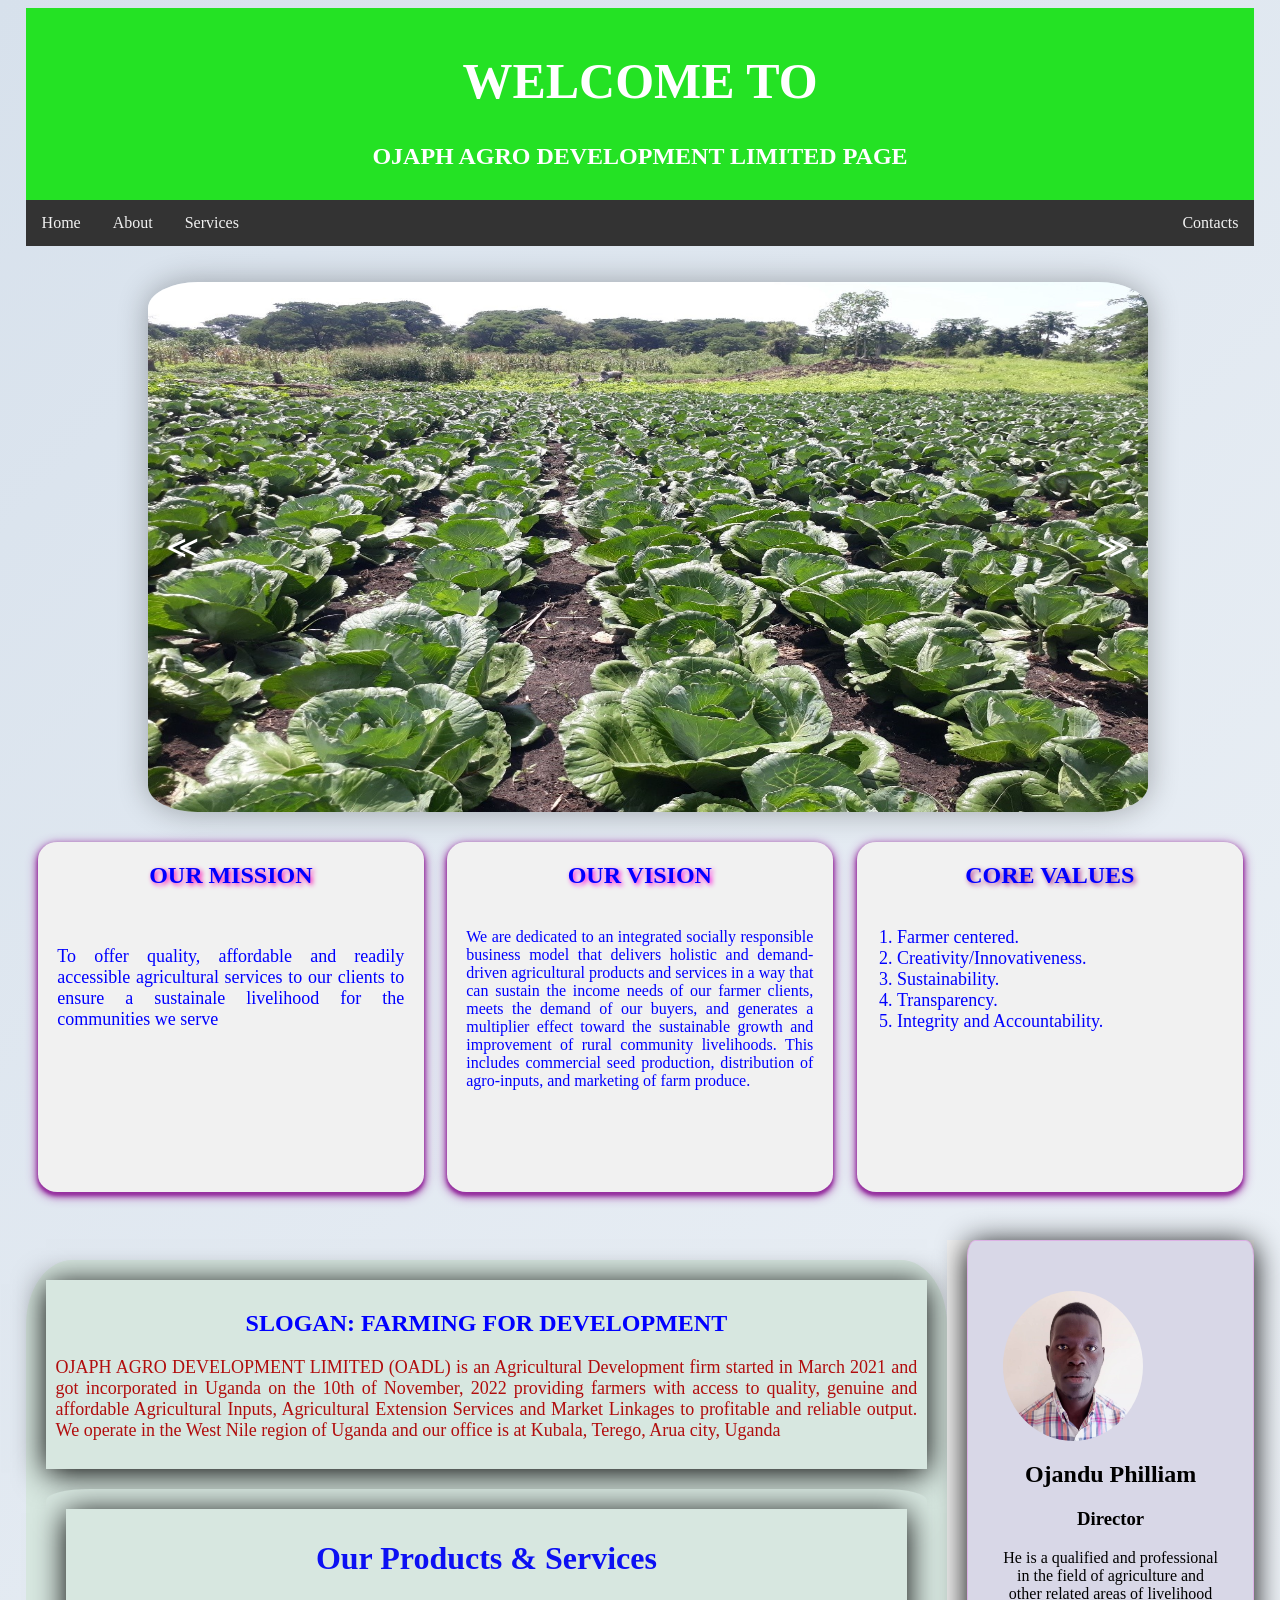
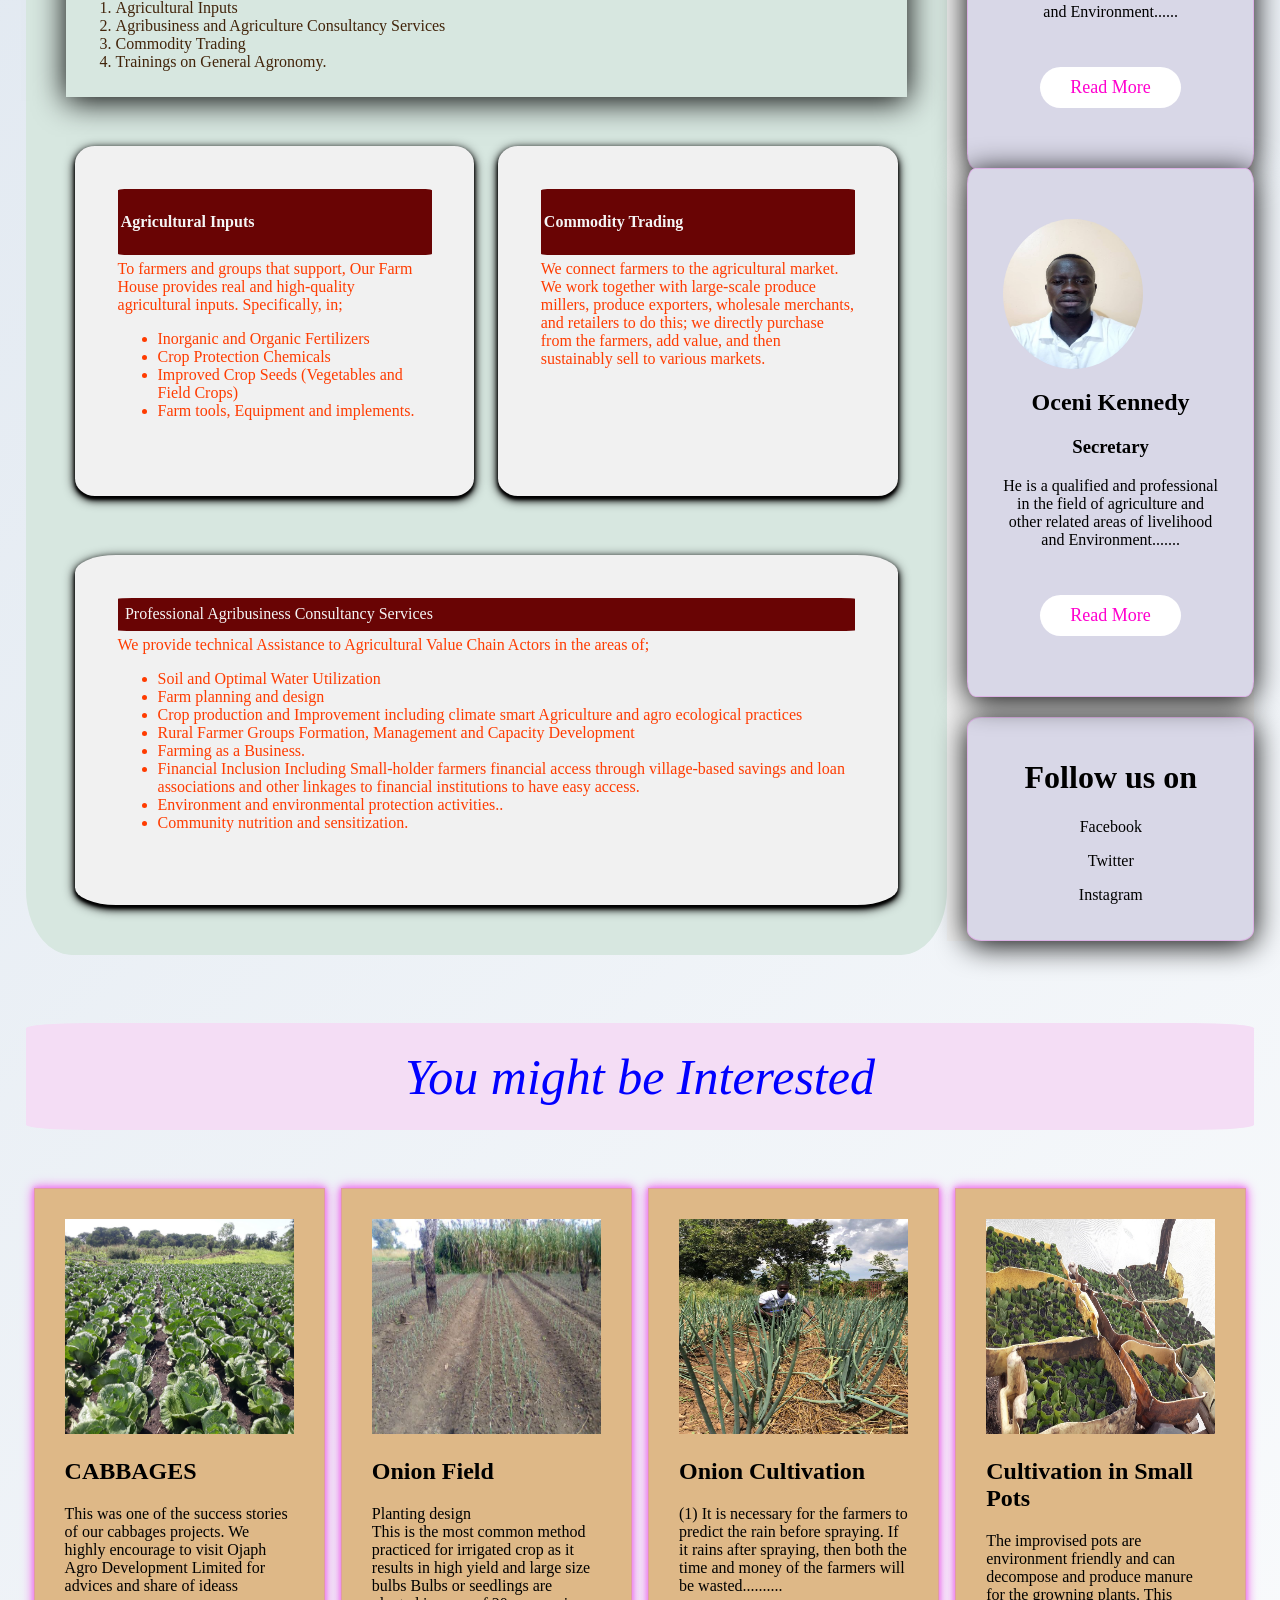
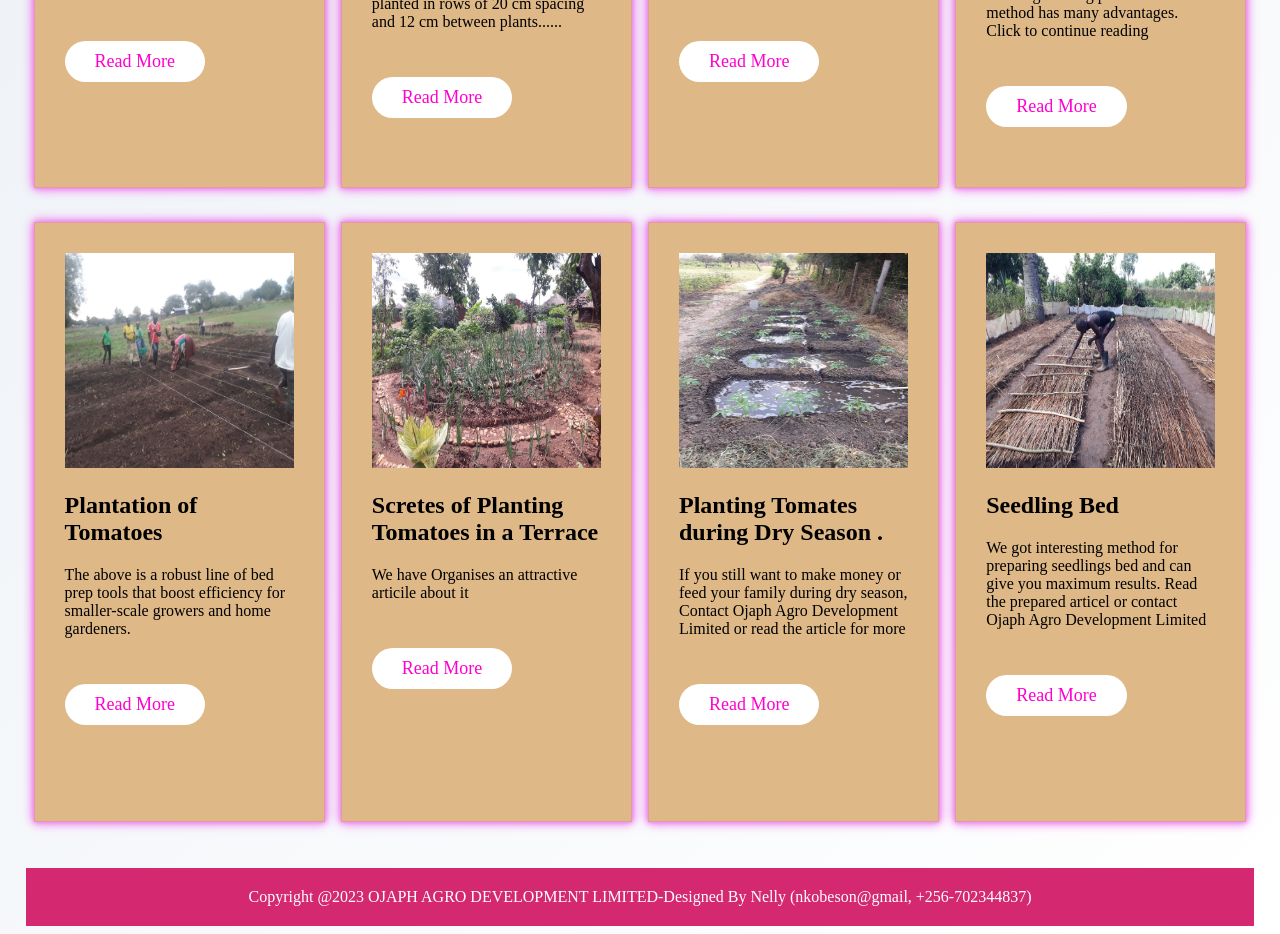
==== index.html @ 24c9f49a "Add files via upload" ====
<!DOCTYPE html>
<html lang="en">
<head>
  <meta charset="UTF-8">
  <meta http-equiv="X-UA-Compatible" content="IE=edge">
	<meta name="viewport" content="width=device-width", initial-scale="1.0">
<style>
*{
  box-sizing: border-box;
}

body {
  font-family: 'Lucida Sans';
  background: linear-gradient(315deg, #ffff, #d7e1ec);
  padding: 10%px;
  margin-left: 2%;
  margin-right: 2%;
}

/* Header/Blog Title */
.header {
  padding: 10px;
  text-align: center;
  background: rgb(36, 226, 36);
  color: white;

  
}

.header h1 {
  font-size: 50px;
  color: white;
}

/* Style the top navigation bar */
.topnav {
  overflow: hidden;
  background-color: rgb(51, 51, 51);
}

/* Style the topnav links */
.topnav a {
  float: left;
  display: block;
  color: #f2f2f2;
  text-align: center;
  padding: 14px 16px;
  text-decoration: none;
}

/* Change color on hover */
.topnav a:hover {
  background-color: #ddd;
  color: rgb(0, 0, 0);
}


#slider {
  position: relative;
  width: 1000px;
  height: 530px;
  overflow: hidden;
  box-shadow: 0 0 30px rgba(0, 0, 0, 0.3);
  border-radius: 5%;
  margin-left: 10%;
  
}
#slider ul {
  position: relative;
  list-style: none;
  height: 100%;
  width: 10000%;
  padding: 0;
  margin: 0;
  transition: all 750ms ease;
  left: 0;
}
#slider ul li {
  position: relative;
  height: 100%;
  float: left;

}
#slider ul li img {
  width: 1000px;
  height: 530px;
}
#slider #prev, #slider #next {
  width: 50px;
  line-height: 50px;
  text-align: center;
  color: white;
  text-decoration: none;
  position: absolute;
  top: 50%;
  border-radius: 50%;
  font-size: 2rem;
  text-shadow: 0 0 20px rgba(0, 0, 0, 0.6);
  transform: translateY(-50%);
  transition: all 150ms ease;
}

#slider #prev {
  left: 10px;
}
#slider #next {
  right: 10px;
}

/* Create two unequal columns that floats next to each other */
/* Left column */
.leftcolumn {   
  float: left;
  width: 75%;
}

/* Right column */
.rightcolumn {
  float: left;
  width: 25%;
  background-color: #f1f1f1;
  padding-left: 20px;
}

/* Fake image */
.fakeimg {
  background-color: rgb(215, 231, 224);
  width: 100%;
  padding: 10px;
  box-shadow: 0 4px 30px;
}

.fakeimg:hover {
  background-color: rgb(216, 215, 231);
}
/* Add a card effect for articles */
.card {
  background-color: rgb(215, 231, 224);
  padding: 20px;
  margin-top: 20px;
  border-radius: 5%;
}
.card1 {
  width: 100%;
  background-color: rgb(216, 215, 231);
  padding: 50px 35px; 
  border-radius: 3%;
  text-align: center;
  padding: 50px 35px;
  color: 1px solid ;
  border: 1px solid rgba(228, 90, 221, 0.3);
  max-width: 440px;
  box-shadow: 0 4px 30px;
  backdrop-filter: blur(5px);
  height: 50%;
}
.card1 img {
  width: 140px;
  border-radius: 55%;
  display: flex;
  height: 150px;
}

.btn {
  text-decoration: none;
  display: inline-block;
  font-size: 18px;
  font-weight: 500;
  background: #fff;
  padding: 10px 30px;
  border-radius: 30px;
  color: #ff01cf;
  margin: 30px 0 10px;
}
.btn:hover {
  color: green;
  background-color: rgb(211, 209, 199);
  transition: all 300ms ease-in-out;
}
.follow {
  padding: 20px;
  margin-top: 20px;
  text-align: center;
  border-radius: 5%;
  background-color: rgb(216, 215, 231);
  border: 1px solid rgba(228, 90, 221, 0.3);
  box-shadow: 0 4px 30px;
}

/* Clear floats after the columns */
.row:after {
  content: "";
  display: table;
  clear: both;  
}

/* Footer */
.footer {
  padding: 20px;
  text-align: center;
  background: rgb(212, 40, 112);
  margin-top: 20px;
  color: white;
}


/* Responsive layout - when the screen is less than 800px wide, make the two columns stack on top of each other instead of next to each other */
@media screen and (max-width: 800px) {
  .leftcolumn, .rightcolumn {   
    width: 100%;
    padding: 0;
  }
}

/* Responsive layout - when the screen is less than 400px wide, make the navigation links stack on top of each other instead of next to each other */
@media screen and (max-width: 400px) {
  .topnav a {
    float: none;
    width: 100%;
  }
}



article div {
            display: flex;
            flex-flow: row wrap;
        }
        
        article div figure {
            flex: 1 0 200px;
            width: 400px;
            height: 350px;
            margin: 12px ; 
            box-shadow: 0px 3px 3px rgb(151, 50, 160), 0px 3px 6px rgb(151, 50, 160), 0px 3px 12px rgb(151, 50, 160);
            border-radius: 5%; 
            text-align: center;
            color: blue;
            background: #f1f1f1;
           
        }
        article1 div figure:hover {
            box-shadow: 0px 0px 4px violet, 0px 0px 8px violet, 0px 0px 12px violet;
            width: 370px;
            height: 340px; 
            transition: all 300ms ease-in-out;
        }


        article1 div {
            display: flex;
            flex-flow: row wrap;
            padding: 2%;
        }
        
        article1 div figure {
            flex: 1 0 200px;
            width: 400px;
            height: 350px;
            margin: 12px ; 
            box-shadow: 0px 3px 3px #000, 0px 3px 6px #000, 0px 3px 12px #000;
            border-radius: 5%; 
            text-align: left;
            color: rgb(255, 60, 0);
            background: #f1f1f1;
            line-height: normal;
            padding: 5%;
        }
        article1 div figure p {
          margin-top: 5px;
        }
        article1 div figure:hover {
            box-shadow: 0px 0px 4px violet, 0px 0px 8px violet, 0px 0px 12px violet;
            width: 370px;
            height: 340px; 
            transition: all 300ms ease-in-out;
        }
.highlighter {
  background: rgb(105, 4, 4);
  padding: 1%;
  color: whitesmoke;
  text-align: center;
  border-radius: 2%;
  
 
}
.holdingcontainer {
  width: 100%;
  display: flex;
  flex-direction: row;
}

.internalcontainerL {
  flex: 1;
  background: burlywood;
  padding: 30px;
  font-family: 'Lucida Sans';
  margin: 8px;
  box-shadow: 0px 0px 4px violet, 0px 0px 8px violet, 0px 0px 12px violet; 
  border: 1px solid rgba(228, 90, 221, 0.3);
  width: 220px;
  height: 600px;

}
.internalcontainerL img {
  width: 100%;
  height: 40%;
}
.internalcontainerM {
  flex: 1;
  background: burlywood; 
  padding: 30px;
  font-family: 'Lucida Sans';
  margin: 8px;
  box-shadow: 0px 0px 4px violet, 0px 0px 8px violet, 0px 0px 12px violet;
  border: 1px solid rgba(228, 90, 221, 0.3);
  width: 220px;
  height: 600px;
}
.internalcontainerM img {
  width: 100%;
  height: 40%;
}
.internalcontainerR {
  flex: 1;
  background: burlywood; 
  padding: 30px;
  font-family: 'Lucida Sans';
  margin: 8px;
  box-shadow: 0px 0px 4px violet, 0px 0px 8px violet, 0px 0px 12px violet; 
  border: 1px solid rgba(228, 90, 221, 0.3);
  width: 220px;
  height: 600px;
}
.internalcontainerR img {
  width: 100%;
  height: 40%;
} 
.internalcontainerR:hover {

  color: green;
  background-color: rgb(211, 209, 199);
  transition: all 300ms ease-in-out;
}
.internalcontainerL:hover {

color: green;
background-color: rgb(211, 209, 199);
transition: all 300ms ease-in-out;
}
.internalcontainerM:hover {

color: green;
background-color: rgb(211, 209, 199);
transition: all 300ms ease-in-out;
}
@media screen and ( max-width: 768px){
  .holdingcontainer {
    flex-direction: column;
  }
}
  


</style>
</head>
<body>

<div class="header">
  <h1>WELCOME TO</h1>
  <p> <h2>OJAPH AGRO DEVELOPMENT LIMITED PAGE</h2></p>
  
</div>

<div class="topnav">
  <a href="#">Home</a>
  <a href="#">About</a>
  <a href="ourservices.html">Services</a>
  <a href="contacts.html" style="float:right">Contacts</a>
</div> 
<br> <br>

<div id="slider">

  <ul id="slideWrap">
    <li><img src="images/CABBAGES.jpg" alt="" width="400px" height="320px"> </li>
    <li><img src="images/ONION BED.jpg" alt="" width="400px" height="320px"> </li>
    <li><img src="images/ONION.jpg" alt="" width="400px" height="320px"> </li>
    <li><img src="images/POTS.jpg" alt="" width="400px" height="320px"> </li>
    <li><img src="images/ARRANGING BED.jpg" alt="" width="400px" height="320px"> </li>
    <li><img src="images/ONI.jpg" alt="ONION" width="400px" height="320px"></li>
    <li><img src="images/TOMATOES.jpg" alt="TOMATOES" width="400px" height="320px"></li>
    <li><img src="images/beds.jpg" alt="beds" width="400px" height="320px"></li>
  </ul>
   <a id="prev" href="#">&#8810;</a>
   <a id="next" href="#">&#8811;</a>
</div> <br>


<script>
  var responsiveSlider = function() {

var slider = document.getElementById("slider");
var sliderWidth = slider.offsetWidth;
var slideList = document.getElementById("slideWrap");
var count = 1;
var items = slideList.querySelectorAll("li").length;
var prev = document.getElementById("prev");
var next = document.getElementById("next");

window.addEventListener('resize', function() {
sliderWidth = slider.offsetWidth;
});

var prevSlide = function() {
if(count > 1) {
  count = count - 2;
  slideList.style.left = "-" + count * sliderWidth + "px";
  count++;
}
else if(count = 1) {
  count = items - 1;
  slideList.style.left = "-" + count * sliderWidth + "px";
  count++;
}
};

var nextSlide = function() {
if(count < items) {
  slideList.style.left = "-" + count * sliderWidth + "px";
  count++;
}
else if(count = items) {
  slideList.style.left = "0px";
  count = 1;
}
};

next.addEventListener("click", function() {
nextSlide();
});

prev.addEventListener("click", function() {
prevSlide();
});

setInterval(function() {
nextSlide()
}, 5000);

};

window.onload = function() {
responsiveSlider();  
}

</script> 


<div class="container">
      <article>
          <div >
              <figure data-tilt> 
                  <h1 style="text-shadow: 2px 2px 5px rgb(255, 0, 179);">OUR MISSION</h1> 
               <div style="text-align: justify; padding: 5%; font-size: large;"><p>To offer quality, affordable and readily accessible agricultural services to our clients to ensure a sustainale livelihood for the communities we serve</p></div>
              </figure>
              <figure data-tilt>
                <h1 style="text-shadow: 2px 2px 5px rgb(255, 0, 221);">OUR VISION</h1> 
                <p style="text-align: justify; padding: 5%;  ">We are dedicated to an integrated socially responsible business model that delivers
                   holistic and demand-driven agricultural products and services in a way that can sustain the income needs of our 
                   farmer clients, meets the demand of our buyers, and generates a multiplier effect toward the sustainable growth and improvement 
                   of rural community livelihoods. This includes commercial seed production, distribution of agro-inputs, 
                   and marketing of farm produce.</p>
                </figure>
              <figure data-tilt> 
                <h1 style="text-shadow: 2px 2px 5px rgb(172, 42, 144);"> CORE VALUES </h1>
                <div style="text-align: justify; font-size: large;"><ol>
                  <li>Farmer centered. </li>
                  <li>Creativity/Innovativeness. </li>
                  <li>Sustainability. </li>
                  <li>Transparency. </li>
                  <li>Integrity and Accountability. </li>
              </ol></div>
              </figure>

          </div>

        </article> <br>
     </div> <br>
    <div class="row">
     <div class="leftcolumn">
      <div class="card">
        <div class="fakeimg">
        <h2 style="color: blue; text-align: center; ">SLOGAN: FARMING FOR DEVELOPMENT</h2>
        <p style="text-align: justify; color: rgb(177, 13, 13); font-size: large;">OJAPH AGRO DEVELOPMENT LIMITED (OADL) is an Agricultural Development firm started in March 2021 and got incorporated in Uganda on the 10th of November, 2022 providing farmers with access to quality, genuine and affordable Agricultural Inputs, Agricultural Extension Services and Market Linkages to profitable and reliable output.
          We operate in the West Nile region of Uganda and our office is at Kubala, Terego, Arua city, Uganda</p>
        </div>
      
      <div class="card">
        <div class="fakeimg"><p > <h1 style="color: rgb(12, 16, 243); text-align: center;"> Our Products & Services</h1> </p>
            <div style="color: rgb(66, 36, 10);">
            <ol>
              
            <li> Agricultural Inputs    </li>
            <li> Agribusiness and Agriculture Consultancy Services    </li>
            <li> Commodity Trading    </li>
            <li> Trainings on General Agronomy.    </li>
            </ol>
            </div>
          </div>
        </div>
        <article1>
          <div>
              <figure>
                <div class="highlighter"><h4> Agricultural Inputs </h4></div>
                <p>To farmers and groups that support, Our Farm House provides real and high-quality agricultural inputs. Specifically, in;</p>
      
                <ul>
                  
                <li> Inorganic and Organic Fertilizers    </li>
                <li> Crop Protection Chemicals    </li>
                <li> Improved Crop Seeds (Vegetables and Field Crops)    </li>
                <li> Farm tools, Equipment and implements.    </li>
                </ul>
              </figure>
              <figure>
                <div class="highlighter"><h4> Commodity Trading </h4> </div>
                <p> We connect farmers to the agricultural market. We work together with large-scale produce millers, produce exporters, wholesale merchants, and retailers to do this; we directly purchase from the farmers, add value, and then sustainably sell to various markets. </p> 
              </figure>
          </div>
      </article1>
            <article1>
                <div>
                    <figure>
                        <div class="highlighter"> Professional Agribusiness Consultancy Services </div>
                          <p> We provide technical Assistance to Agricultural Value Chain Actors in the areas of; </p>
                              <ul>
                                    <li>	Soil and Optimal Water Utilization </li>
                                    <li> Farm planning and design </li>
                                    <li> Crop production and Improvement including climate smart Agriculture and agro ecological practices </li>
                                    <li>	Rural Farmer Groups Formation, Management and Capacity Development </li>
                                    <li> 	Farming as a Business. </li>
                                    <li> 	Financial Inclusion Including Small-holder farmers financial access through village-based savings and loan associations and other linkages to financial institutions to have easy access. </li>
                                    <li> 	Environment and environmental protection activities.. </li>
                                    <li> 	Community nutrition and sensitization. </li>
                                </ul>
        
                        </div>
                      </figure>
                  </div>
                </div>
            </article1>
           
    <div class="rightcolumn">
      <div class="card1" data-tilt>
        <img src="images/Ph.jpg">
        <h2>Ojandu Philliam</h2>
        <h3>Director</h3>
       <p> He is a qualified and professional in the field of agriculture and other related areas of livelihood and Environment......</p> 
       <div>
        <a href="Profile.html" class="btn"> Read More </a>
       </div>
      </div>
      <div class="card1" data-tilt>
        <img src="images/Oceni.jpg">
         <h2>Oceni Kennedy</h2>
         <h3>Secretary</h3>
         <p>He is a qualified and professional in the field of agriculture and other related areas of livelihood and Environment.......</p>
            <div>
              <a href="Profile.html" class="btn"> Read More </a>
            </div>
        </div>
        <div class="follow">
          <h1> Follow us on </h1>
          <p>Facebook</p>
          <p>Twitter</p>
          <p>Instagram</p>
        </div>
    </div> 
    <script src="vanilla-tilt.js"></script>
  </div> 	<br>

  <p style="color: blue; font-size: 50px; text-align: center; background: #f4ddf5; padding: 2%; font-style: italic; border-radius: 5%;"> You might be Interested </p>

    
 
 <div class="holdingcontainer">
    <div class="internalcontainerL"> 
      <img src="images/CABBAGES.jpg">
      <h2>CABBAGES</h2>
       <p>This was one of the success stories of our cabbages projects. We highly encourage to visit Ojaph Agro Development Limited for advices and share of ideass </p>
       <div>
        <a href="#" class="btn"> Read More </a>
       </div>
    </div>
    <div class="internalcontainerM"> 
      <img src="images/ONION BED.jpg">
      <h2>Onion Field</h2>
       <p>Planting design<br>
        This is the most common method practiced for irrigated crop as it results in high yield and large size bulbs
         Bulbs or seedlings are planted in rows of 20 cm spacing and 12 cm between plants...... </p>
         <a href="#" class="btn"> Read More </a>
         </div>
         <div>
          
    </div>
    <div class="internalcontainerR"> 
      <img src="images/ONION.jpg">
      <h2>Onion Cultivation </h2>
       <p> (1) It is necessary for the farmers to predict the rain before spraying. If it rains after spraying, then both the 
        time and money of the farmers will be wasted..........</p>
        <div>
          <a href="#" class="btn"> Read More </a>
         </div>
        
       </p>
    </div>
    <div class="internalcontainerR"> 
      <img src="images/POTS.jpg">
      <h2> Cultivation in Small Pots</h2>
       <p> The improvised pots are environment friendly and can decompose and produce manure for the growning plants. This method has many advantages. Click to continue reading </p>
       <div>
        <a href="#" class="btn"> Read More </a>
       </div>
    </div>
    
 </div> <br>

 <div class="holdingcontainer">
  <div class="internalcontainerL"> 
    <img src="images/ARRANGING BED.jpg">
    <h2>Plantation of Tomatoes</h2>
     <p> The above is a robust line of bed prep tools that boost efficiency for smaller-scale growers and home gardeners.</p>
           
          <div>
            <a href="#" class="btn"> Read More </a>
           </div>
  </div>
  <div class="internalcontainerM"> 
    <img src="images/ONI.jpg">
    <h2>Scretes of Planting Tomatoes in a Terrace</h2>
     <p> We have Organises an attractive articile about it   </p>
     <div>
      <a href="#" class="btn"> Read More </a>
     </div>
  </div>
  <div class="internalcontainerR"> 
    <img src="images/TOMATOES.jpg">
    <h2> Planting Tomates during Dry Season .</h2>
     <p> If you still want to make money or feed your family during dry season, Contact Ojaph Agro Development Limited or read the article for more </p>
     <div>
      <a href="#" class="btn"> Read More </a>
     </div>
  </div>
  <div class="internalcontainerR"> 
    <img src="images/beds.jpg">
    <h2> Seedling Bed</h2>
     <p> We got interesting method for preparing seedlings bed and can give you maximum results. Read the prepared articel or contact Ojaph Agro Development Limited </p>
     <div>
      <a href="#" class="btn"> Read More </a>
     </div>
  </div>
 </div> <br>
 <div class="footer"> Copyright @2023 OJAPH AGRO DEVELOPMENT LIMITED-Designed By Nelly (nkobeson@gmail, +256-702344837)</div> 
</body>
</html>
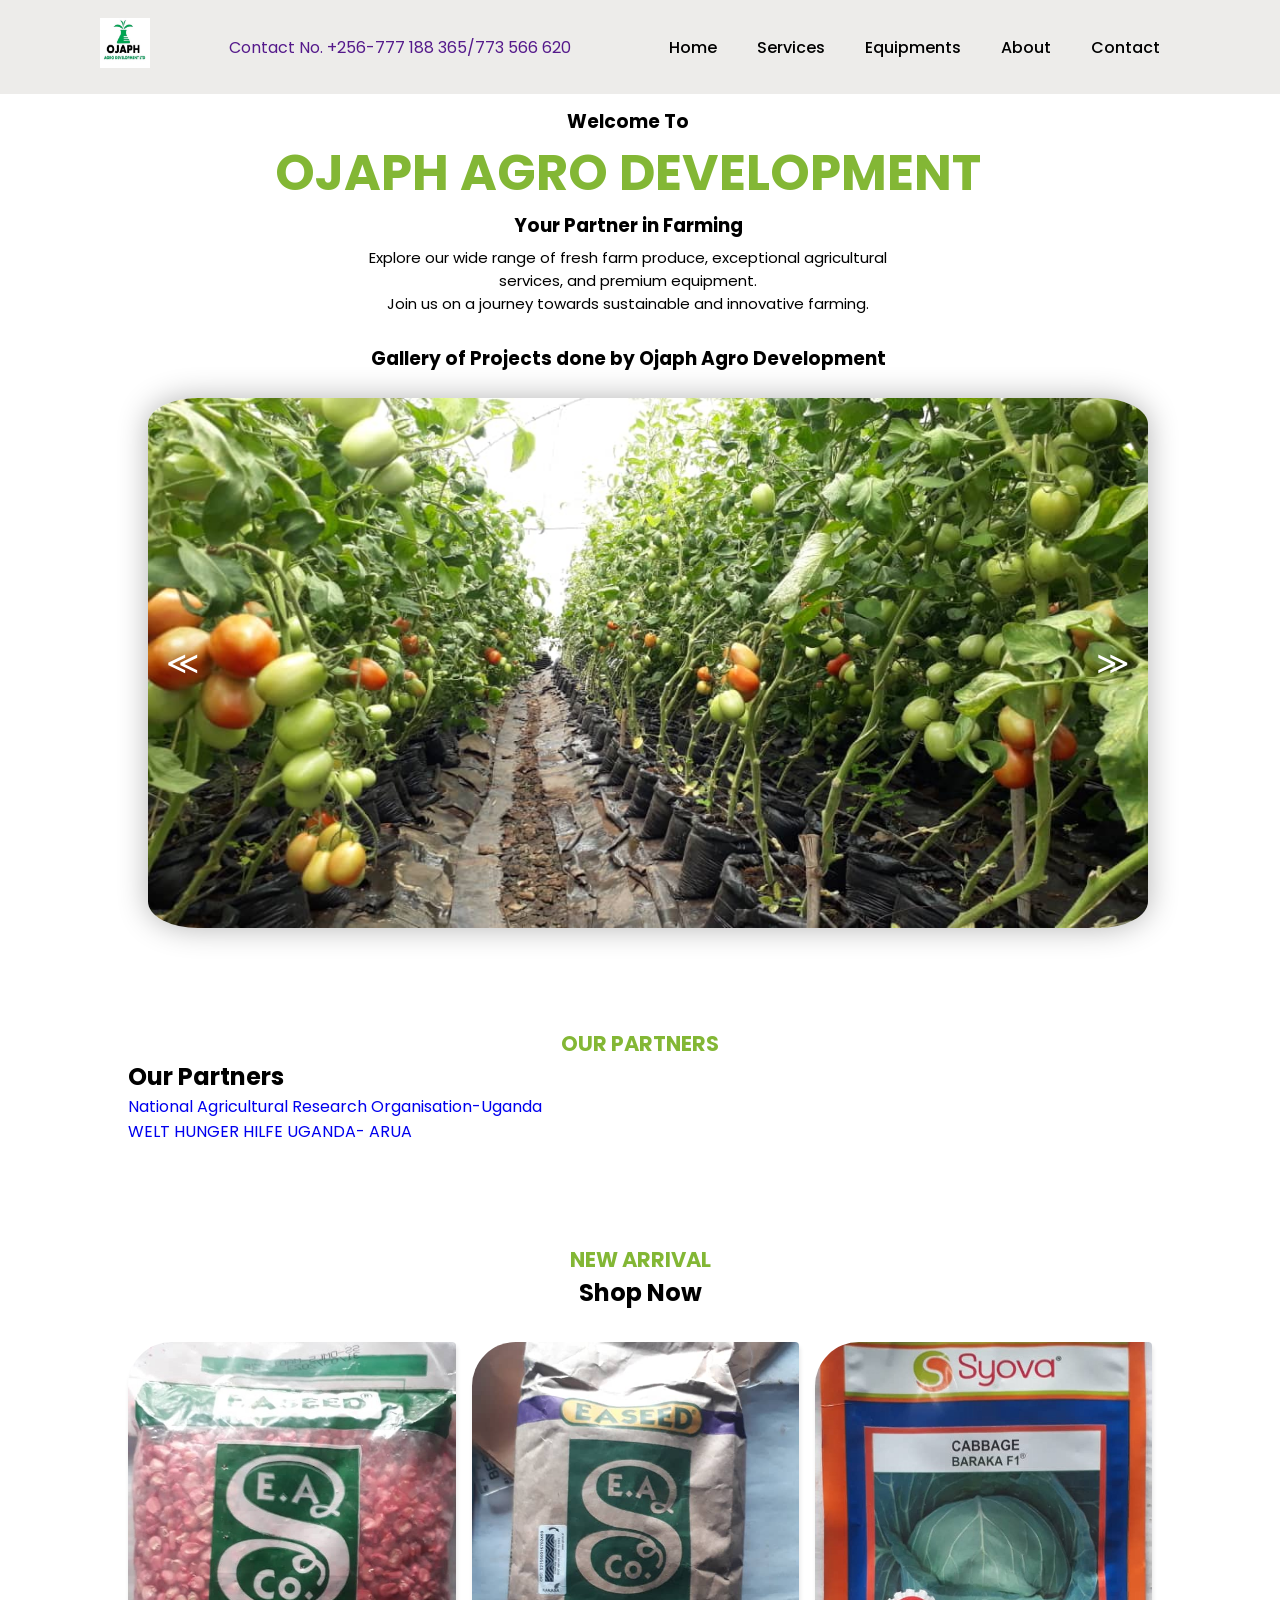
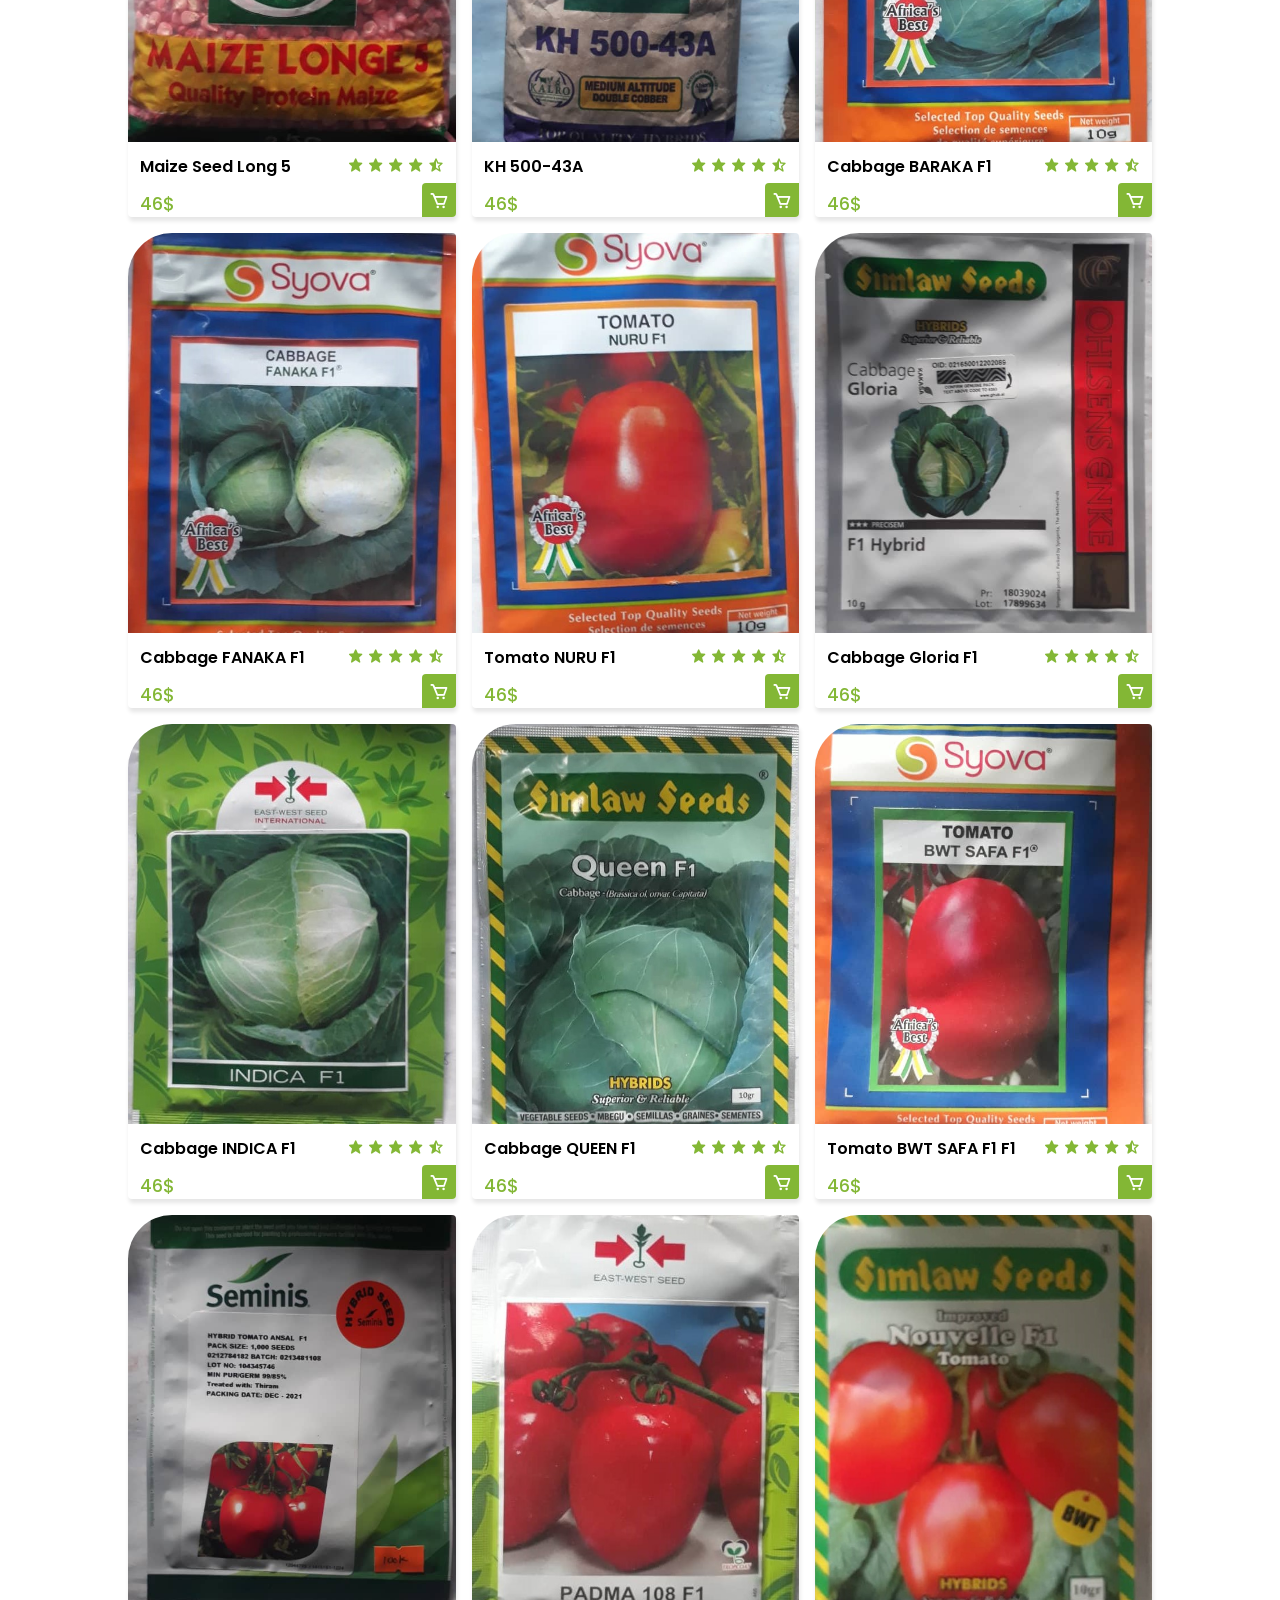
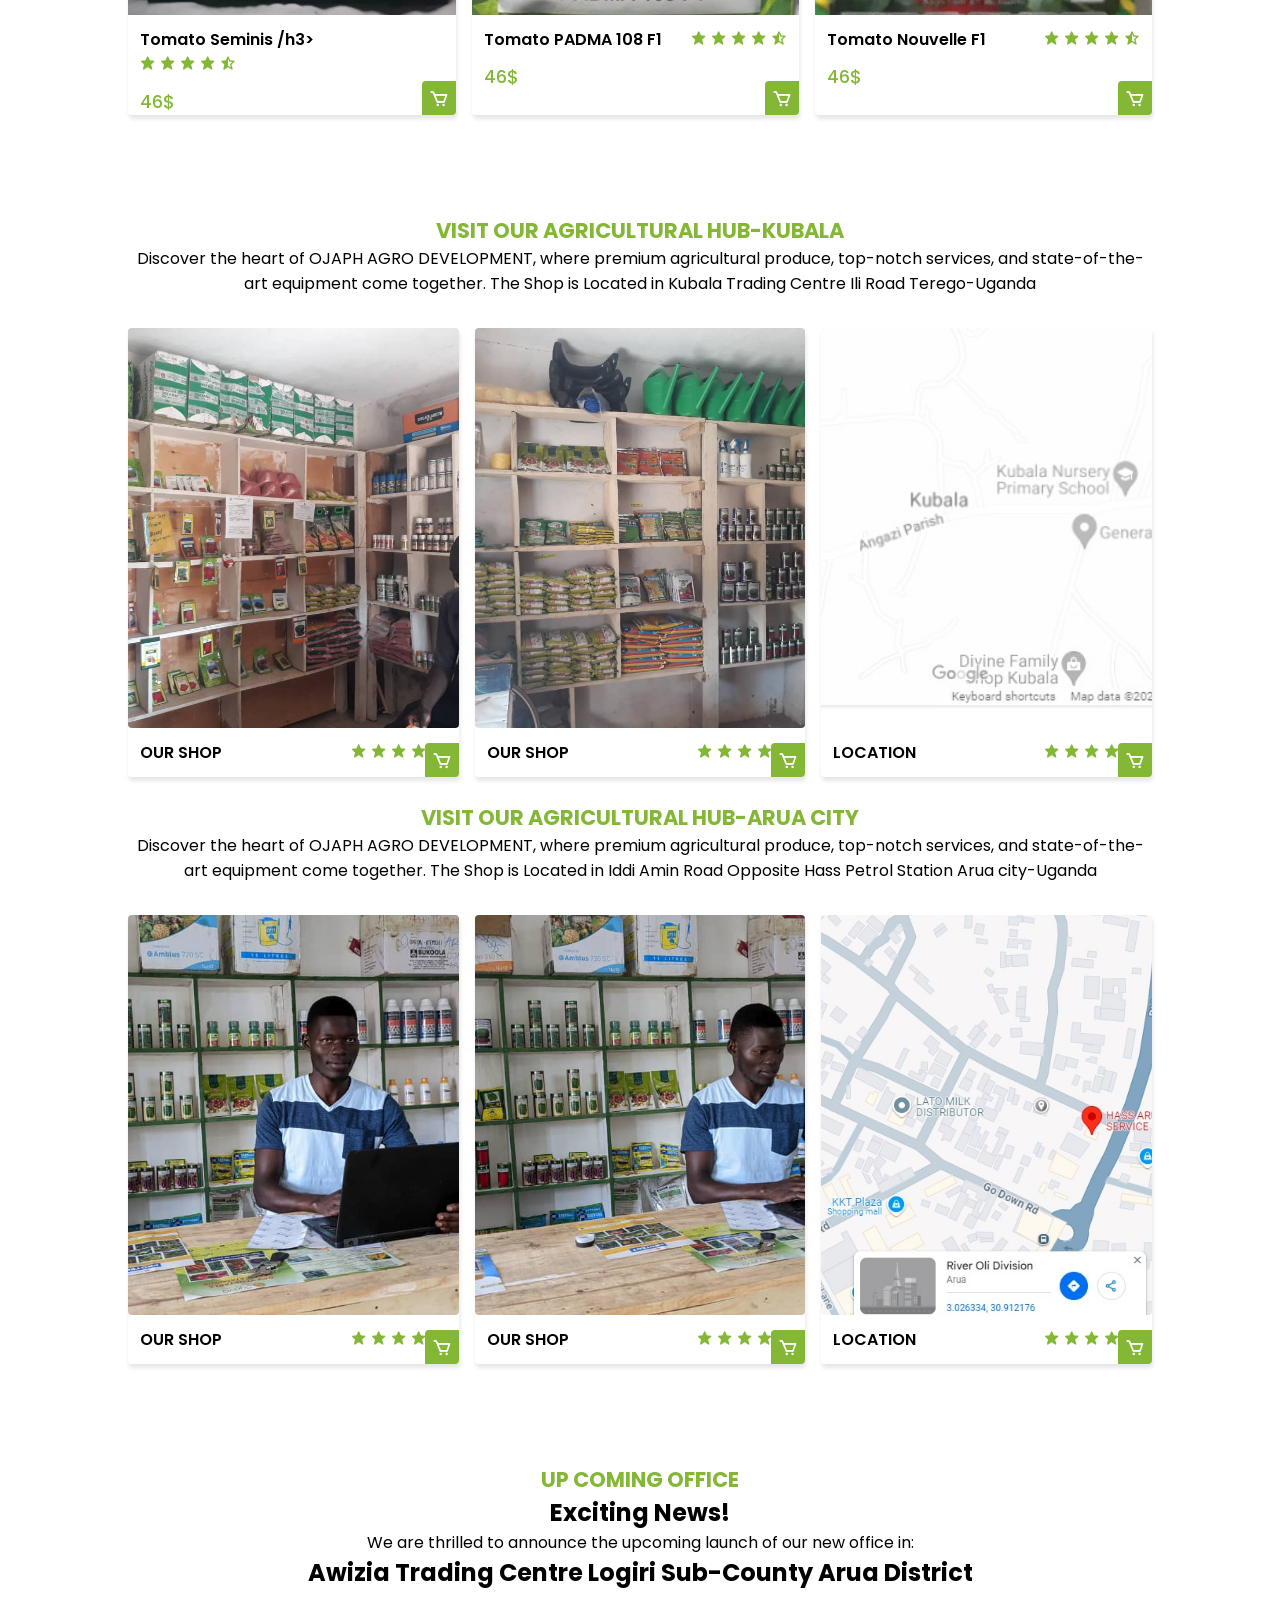
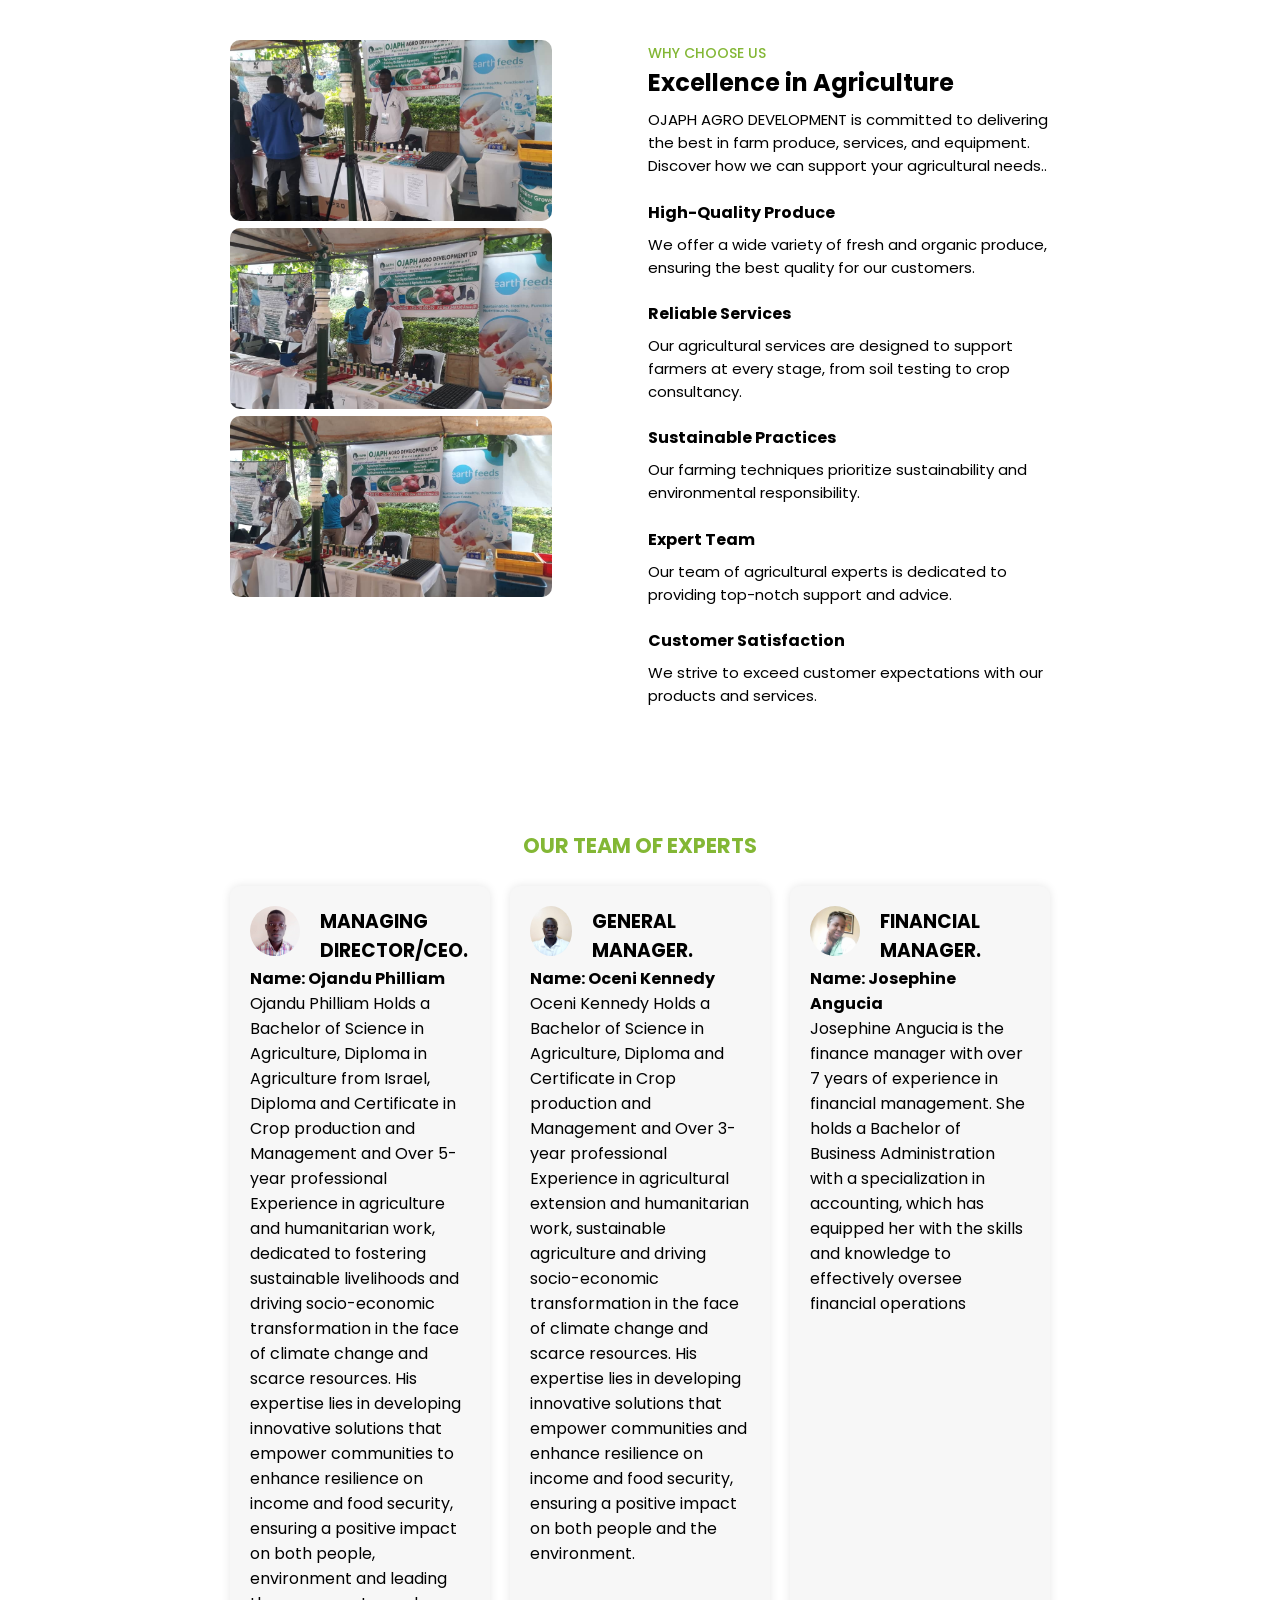
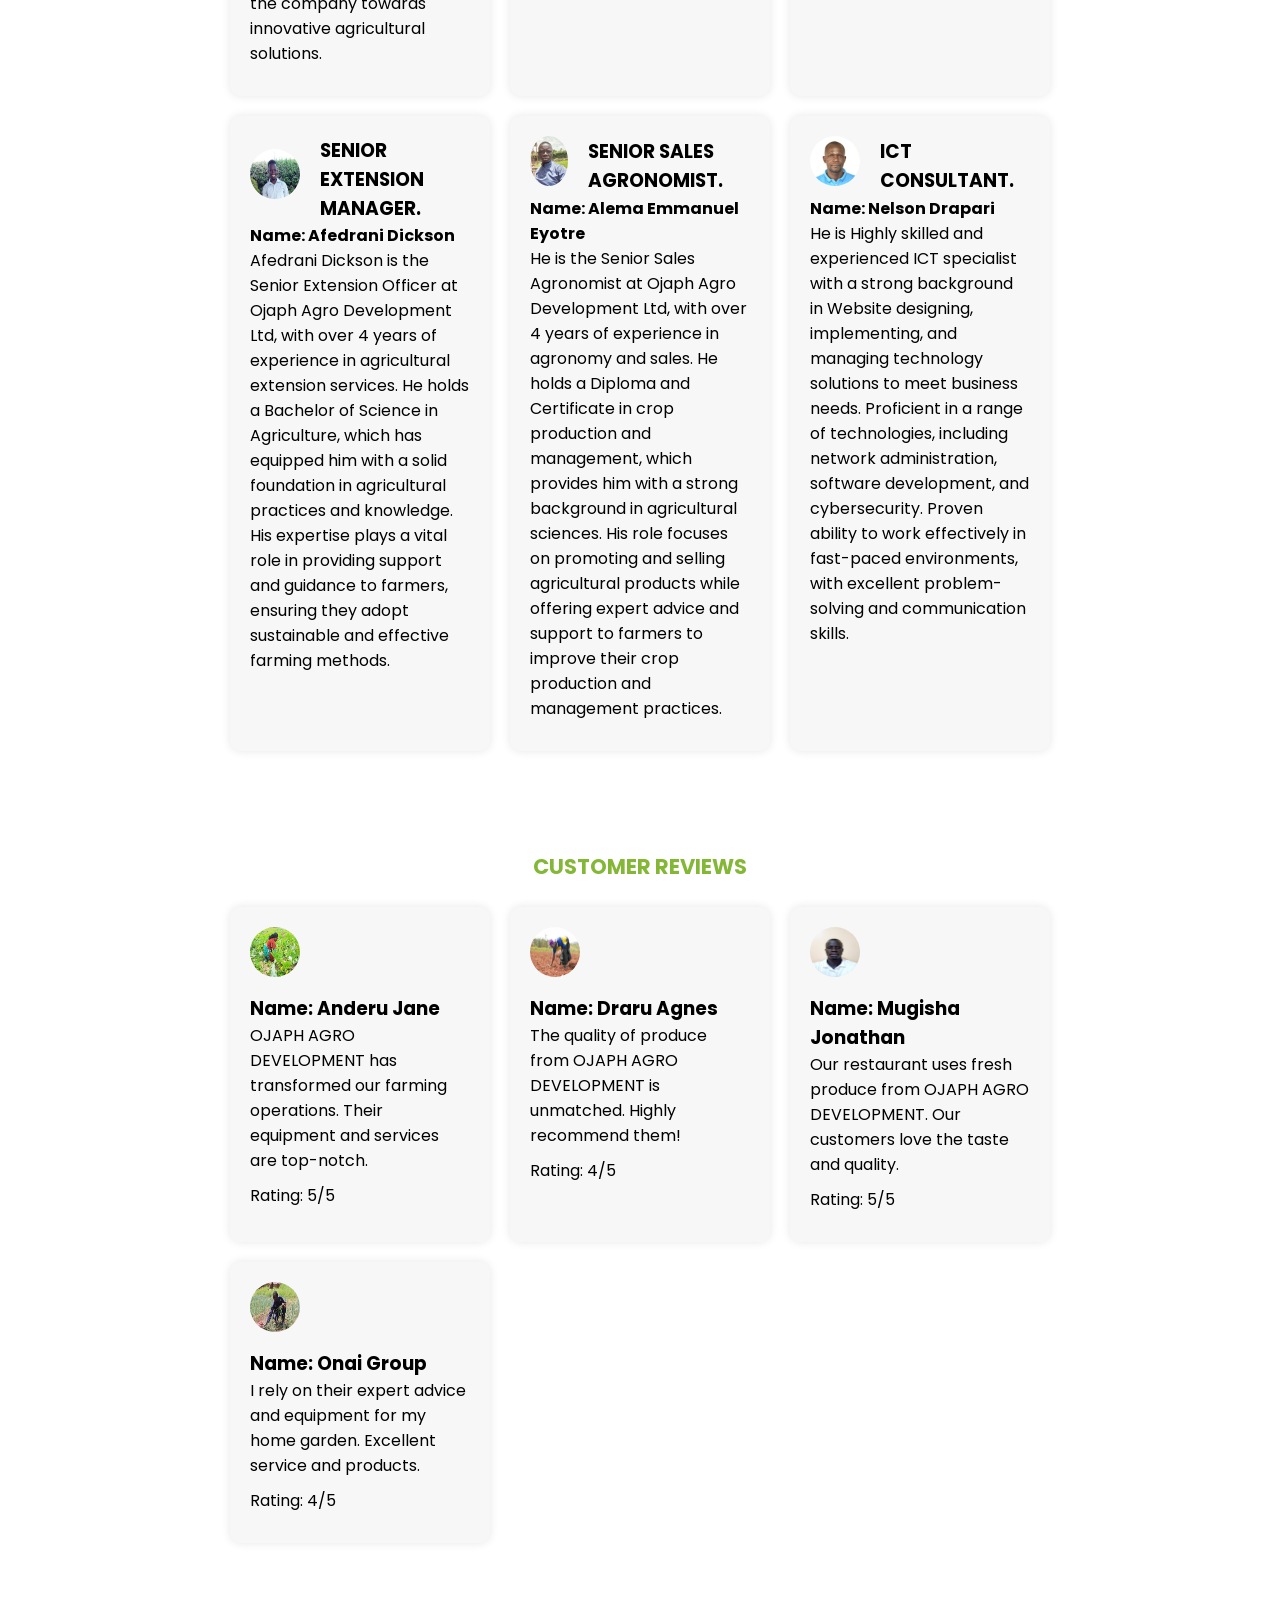
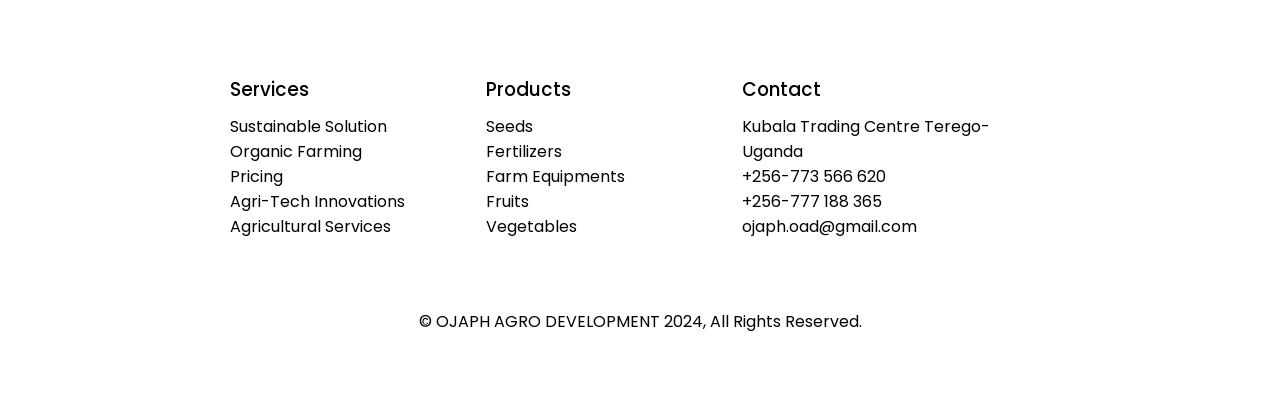
==== commit c04b269a: "Add files via upload" ====
--- a/index.html
+++ b/index.html
@@ -1,668 +1,620 @@
 <!DOCTYPE html>
 <html lang="en">
 <head>
-  <meta charset="UTF-8">
-  <meta http-equiv="X-UA-Compatible" content="IE=edge">
-	<meta name="viewport" content="width=device-width", initial-scale="1.0">
-<style>
-*{
-  box-sizing: border-box;
-}
+    <meta charset="UTF-8">
+    <meta http-equiv="X-UA-Compatible" content="IE=edge">
+    <meta name="viewport" content="width=device-width, initial-scale=1.0">
+    <title>Responsive Furniture Website</title>
+    <!-- LInk To CSS -->
+    <link rel="stylesheet" href="style.css">
+    <!-- Box Icons -->
+    <link rel="stylesheet"
+    href="https://cdn.jsdelivr.net/npm/boxicons@latest/css/boxicons.min.css">
+</head>
+<body>
+    <!-- Navbar -->
+    <header>
+        <a href="#" class="logo"><img src="image/logo.jpg" alt="" width="50px" height="50px"></a>
+        <a href=""> Contact No. +256-777 188 365/773 566 620 </a>
+        <div class="bx bx-menu" id="menu-icon"></div>
+ 
+        <ul class="navbar">
+            <li><a href="#home">Home</a></li>
+            <li><a href="#services">Services</a></li>
+            <li><a href="#equipments">Equipments</a></li>
+            <li><a href="#about">About</a></li>
+            <li><a href="#contact">Contact</a></li>
+        </ul>
+    </header>
+    <!-- Home -->
+    <section class="home" id="home">
+        <div class="shop-container">
+            <div class="home-text">
+                <br>
+                    <h3>Welcome To</h3>
+                    <h1 > <span>OJAPH AGRO  DEVELOPMENT </span> </h1>
+                    <h3>Your Partner in Farming</h3>
+                <p>Explore our wide range of fresh farm produce, exceptional agricultural <br> services, and premium equipment. <br> Join us on a journey towards sustainable and innovative farming.</p>
+                <h3>Gallery of Projects done by Ojaph Agro Development </h3> <br>
+                <div id="slider">
+                    <ul id="slideWrap">
+                      <li><img src="image/26.jpg"> </li>
+                      <li><img src="image/21.jpg"> </li>
+                      <li><img src="image/25.jpg"> </li>
+                      <li><img src="image/27.jpg"> </li>
+                      <li><img src="image/28.jpg"> </li>
+                      <li><img src="image/32.JPG"></li>
+                      <li><img src="image/36.jpg"></li>
+                      <li><img src="image/50.jpg"></li>
+                      <li><img src="image/51.jpg"></li>
+                      <li><img src="image/35.jpg"></li>
+                      <li><img src="image/53.jpg"></li>
+                    </ul>
+                     <a id="prev" href="#">&#8810;</a>
+                     <a id="next" href="#">&#8811;</a>
+                  </div> 
+            </div>
+        </div>
+    </section>
+       <!-- our partners -->
+       <section class="shop" id="shop">
+        <div class="heading">
+            <span><h1>Our partners</h1></span>
+            
+            </div>
+            <h1>Our Partners</h1>
+    <ul class="partner-list">
+        <li><a href="https://naro.go.ug/" target="_blank">National Agricultural Research Organisation-Uganda</a></li>
+        <li><a href="https://www.welthungerhilfe.org/our-work/countries/uganda" target="_blank">WELT HUNGER HILFE UGANDA- ARUA</a></li>
+        <!-- Add more partners as needed -->
+    </ul>
+       </section>
+    
+    <!-- Shop -->
+    <section class="shop" id="shop">
+        <div class="heading">
+            <span><h1>New Arrival</h1></span>
+            <h2>Shop Now</h2>
+            </div>
+        <!-- Content -->
+        <div class="shop-container">
+            <!-- Box 1 -->
+            <div class="box">
+                <div class="box-img">
+                    <img src="image/8.jpg" alt="">
+                </div>
+                <div class="title-price">
+                    <h3>Maize Seed Long 5</h3>
+                    <div class="stars">
+                        <i class='bx bxs-star' ></i>
+                        <i class='bx bxs-star' ></i>
+                        <i class='bx bxs-star' ></i>
+                        <i class='bx bxs-star' ></i>
+                        <i class='bx bxs-star-half' ></i>
+                    </div>
+                </div>
+                <span>46$</span>
+                <i class='bx bx-cart' ></i>
+            </div>
+            <!-- Box 2 -->
+            <div class="box">
+                <div class="box-img">
+                    <img src="image/9.jpg" alt="">
+                </div>
+                <div class="title-price">
+                    <h3>KH 500-43A</h3>
+                    <div class="stars">
+                        <i class='bx bxs-star' ></i>
+                        <i class='bx bxs-star' ></i>
+                        <i class='bx bxs-star' ></i>
+                        <i class='bx bxs-star' ></i>
+                        <i class='bx bxs-star-half' ></i>
+                    </div>
+                </div>
+                <span>46$</span>
+                <i class='bx bx-cart' ></i>
+            </div>
+            <!-- Box 3 -->
+            <div class="box">
+                <div class="box-img">
+                    <img src="image/10.jpg" alt="">
+                </div>
+                <div class="title-price">
+                    <h3>Cabbage BARAKA F1</h3>
+                    <div class="stars">
+                        <i class='bx bxs-star' ></i>
+                        <i class='bx bxs-star' ></i>
+                        <i class='bx bxs-star' ></i>
+                        <i class='bx bxs-star' ></i>
+                        <i class='bx bxs-star-half' ></i>
+                    </div>
+                </div>
+                <span>46$</span>
+                <i class='bx bx-cart' ></i>
+            </div>
+            <!-- Box 4 -->
+            <div class="box">
+                <div class="box-img">
+                    <img src="image/11.jpg" alt="">
+                </div>
+                <div class="title-price">
+                    <h3>Cabbage FANAKA F1</h3>
+                    <div class="stars">
+                        <i class='bx bxs-star' ></i>
+                        <i class='bx bxs-star' ></i>
+                        <i class='bx bxs-star' ></i>
+                        <i class='bx bxs-star' ></i>
+                        <i class='bx bxs-star-half' ></i>
+                    </div>
+                </div>
+                <span>46$</span>
+                <i class='bx bx-cart' ></i>
+            </div>
+            <!-- Box 5 -->
+            <div class="box">
+                <div class="box-img">
+                    <img src="image/12.jpg" alt="">
+                </div>
+                <div class="title-price">
+                    <h3>Tomato NURU F1</h3>
+                    <div class="stars">
+                        <i class='bx bxs-star' ></i>
+                        <i class='bx bxs-star' ></i>
+                        <i class='bx bxs-star' ></i>
+                        <i class='bx bxs-star' ></i>
+                        <i class='bx bxs-star-half' ></i>
+                    </div>
+                </div>
+                <span>46$</span>
+                <i class='bx bx-cart' ></i>
+            </div>
+            <!-- Box 6 -->
+            <div class="box">
+                <div class="box-img">
+                    <img src="image/13.jpg" alt="">
+                </div>
+                <div class="title-price">
+                    <h3>Cabbage Gloria F1</h3>
+                    <div class="stars">
+                        <i class='bx bxs-star' ></i>
+                        <i class='bx bxs-star' ></i>
+                        <i class='bx bxs-star' ></i>
+                        <i class='bx bxs-star' ></i>
+                        <i class='bx bxs-star-half' ></i>
+                    </div>
+                </div>
+                <span>46$</span>
+                <i class='bx bx-cart' ></i>
+            </div>
+            <div class="box">
+                <div class="box-img">
+                    <img src="image/14.jpg" alt="">
+                </div>
+                <div class="title-price">
+                    <h3>Cabbage INDICA F1</h3>
+                    <div class="stars">
+                        <i class='bx bxs-star' ></i>
+                        <i class='bx bxs-star' ></i>
+                        <i class='bx bxs-star' ></i>
+                        <i class='bx bxs-star' ></i>
+                        <i class='bx bxs-star-half' ></i>
+                    </div>
+                </div>
+                <span>46$</span>
+                <i class='bx bx-cart' ></i>
+            </div>
+            <div class="box">
+                <div class="box-img">
+                    <img src="image/15.jpg" alt="">
+                </div>
+                <div class="title-price">
+                    <h3>Cabbage QUEEN F1</h3>
+                    <div class="stars">
+                        <i class='bx bxs-star' ></i>
+                        <i class='bx bxs-star' ></i>
+                        <i class='bx bxs-star' ></i>
+                        <i class='bx bxs-star' ></i>
+                        <i class='bx bxs-star-half' ></i>
+                    </div>
+                </div>
+                <span>46$</span>
+                <i class='bx bx-cart' ></i>
+            </div>
+            <div class="box">
+                <div class="box-img">
+                    <img src="image/16.jpg" alt="">
+                </div>
+                <div class="title-price">
+                    <h3>Tomato BWT SAFA F1 F1</h3>
+                    <div class="stars">
+                        <i class='bx bxs-star' ></i>
+                        <i class='bx bxs-star' ></i>
+                        <i class='bx bxs-star' ></i>
+                        <i class='bx bxs-star' ></i>
+                        <i class='bx bxs-star-half' ></i>
+                    </div>
+                </div>
+                <span>46$</span>
+                <i class='bx bx-cart' ></i>
+            </div>
+            <div class="box">
+                <div class="box-img">
+                    <img src="image/17.jpg" alt="">
+                </div>
+                <div class="title-price">
+                    <h3>Tomato Seminis /h3>
+                    <div class="stars">
+                        <i class='bx bxs-star' ></i>
+                        <i class='bx bxs-star' ></i>
+                        <i class='bx bxs-star' ></i>
+                        <i class='bx bxs-star' ></i>
+                        <i class='bx bxs-star-half' ></i>
+                    </div>
+                </div>
+                <span>46$</span>
+                <i class='bx bx-cart' ></i>
+            </div>
+            <div class="box">
+                <div class="box-img">
+                    <img src="image/18.jpg" alt="">
+                </div>
+                <div class="title-price">
+                    <h3>Tomato PADMA 108 F1</h3>
+                    <div class="stars">
+                        <i class='bx bxs-star' ></i>
+                        <i class='bx bxs-star' ></i>
+                        <i class='bx bxs-star' ></i>
+                        <i class='bx bxs-star' ></i>
+                        <i class='bx bxs-star-half' ></i>
+                    </div>
+                </div>
+                <span>46$</span>
+                <i class='bx bx-cart' ></i>
+            </div>
+            <div class="box">
+                <div class="box-img">
+                    <img src="image/19.jpg" alt="">
+                </div>
+                <div class="title-price">
+                    <h3>Tomato Nouvelle F1</h3>
+                    <div class="stars">
+                        <i class='bx bxs-star' ></i>
+                        <i class='bx bxs-star' ></i>
+                        <i class='bx bxs-star' ></i>
+                        <i class='bx bxs-star' ></i>
+                        <i class='bx bxs-star-half' ></i>
+                    </div>
+                </div>
+                <span>46$</span>
+                <i class='bx bx-cart' ></i>
+            </div>
+        </div>
+    </section>
+    <!-- New Arrival -->
+    <section class="new" id="new">
+        <div class="heading">
+            <span> <h2>Visit Our Agricultural Hub-Kubala</h2></span>
+            <p>Discover the heart of OJAPH AGRO DEVELOPMENT, where premium agricultural produce, top-notch services, and state-of-the-art equipment come together. The Shop is Located in Kubala Trading Centre Ili Road Terego-Uganda</p>
+        </div>
+        <!-- Content -->
+        <div class="new-container">
+            <!-- Box 1 -->
+            <div class="box">
+                <div class="box-img">
+                    <img src="image/5.jpg" alt="">
+                </div>
+                <div class="title-price">
+                    <h3>OUR SHOP</h3>
+                    <div class="stars">
+                        <i class='bx bxs-star' ></i>
+                        <i class='bx bxs-star' ></i>
+                        <i class='bx bxs-star' ></i>
+                        <i class='bx bxs-star' ></i>
+                        <i class='bx bxs-star-half' ></i>
+                    </div>
+                </div>
+                
+                <i class='bx bx-cart' ></i>
+            </div>
+             <!-- Box 2 -->
+             <div class="box">
+                <div class="box-img">
+                    <img src="image/4.jpg" alt="">
+                </div>
+                <div class="title-price">
+                    <h3>OUR SHOP</h3>
+                    <div class="stars">
+                        <i class='bx bxs-star' ></i>
+                        <i class='bx bxs-star' ></i>
+                        <i class='bx bxs-star' ></i>
+                        <i class='bx bxs-star' ></i>
+                        <i class='bx bxs-star-half' ></i>
+                    </div>
+                </div>
+               
+                <i class='bx bx-cart' ></i>
+            </div>
+             <!-- Box 3 -->
+             <div class="box">
+                <div class="box-img">
+                    <img src="image/110.jpg" alt="">
+                </div>
+                <div class="title-price">
+                    <h3>LOCATION</h3>
+                    <div class="stars">
+                        <i class='bx bxs-star' ></i>
+                        <i class='bx bxs-star' ></i>
+                        <i class='bx bxs-star' ></i>
+                        <i class='bx bxs-star' ></i>
+                        <i class='bx bxs-star-half' ></i>
+                    </div>
+                </div>
+                
+                <i class='bx bx-cart' ></i>
+            </div>
+        </div>
+        <br> 
 
-body {
-  font-family: 'Lucida Sans';
-  background: linear-gradient(315deg, #ffff, #d7e1ec);
-  padding: 10%px;
-  margin-left: 2%;
-  margin-right: 2%;
-}
-
-/* Header/Blog Title */
-.header {
-  padding: 10px;
-  text-align: center;
-  background: rgb(36, 226, 36);
-  color: white;
-
-  
-}
-
-.header h1 {
-  font-size: 50px;
-  color: white;
-}
-
-/* Style the top navigation bar */
-.topnav {
-  overflow: hidden;
-  background-color: rgb(51, 51, 51);
-}
-
-/* Style the topnav links */
-.topnav a {
-  float: left;
-  display: block;
-  color: #f2f2f2;
-  text-align: center;
-  padding: 14px 16px;
-  text-decoration: none;
-}
-
-/* Change color on hover */
-.topnav a:hover {
-  background-color: #ddd;
-  color: rgb(0, 0, 0);
-}
+        <div class="heading">
+            <span> <h2>Visit Our Agricultural Hub-Arua City</h2></span>
+            <p>Discover the heart of OJAPH AGRO DEVELOPMENT, where premium agricultural produce, top-notch services, and state-of-the-art equipment come together. The Shop is Located in Iddi Amin Road Opposite Hass Petrol Station Arua city-Uganda</p>
+        </div>
+        <!-- Content -->
+        <div class="new-container">
+            <!-- Box 1 -->
+            <div class="box">
+                <div class="box-img">
+                    <img src="image/1-Arua.jpg" alt="">
+                </div>
+                <div class="title-price">
+                    <h3>OUR SHOP</h3>
+                    <div class="stars">
+                        <i class='bx bxs-star' ></i>
+                        <i class='bx bxs-star' ></i>
+                        <i class='bx bxs-star' ></i>
+                        <i class='bx bxs-star' ></i>
+                        <i class='bx bxs-star-half' ></i>
+                    </div>
+                </div>
+                
+                <i class='bx bx-cart' ></i>
+            </div>
+             <!-- Box 2 -->
+             <div class="box">
+                <div class="box-img">
+                    <img src="image/2-Arua.jpg" alt="">
+                </div>
+                <div class="title-price">
+                    <h3>OUR SHOP</h3>
+                    <div class="stars">
+                        <i class='bx bxs-star' ></i>
+                        <i class='bx bxs-star' ></i>
+                        <i class='bx bxs-star' ></i>
+                        <i class='bx bxs-star' ></i>
+                        <i class='bx bxs-star-half' ></i>
+                    </div>
+                </div>
+               
+                <i class='bx bx-cart' ></i>
+            </div>
+             <!-- Box 3 -->
+             <div class="box">
+                <div class="box-img">
+                    <img src="image/3-location.jpg" alt="">
+                </div>
+                <div class="title-price">
+                    <h3>LOCATION</h3>
+                    <div class="stars">
+                        <i class='bx bxs-star' ></i>
+                        <i class='bx bxs-star' ></i>
+                        <i class='bx bxs-star' ></i>
+                        <i class='bx bxs-star' ></i>
+                        <i class='bx bxs-star-half' ></i>
+                    </div>
+                </div>
+                
+                <i class='bx bx-cart' ></i>
+            </div>
+        </div>
+    </section>
 
 
-#slider {
-  position: relative;
-  width: 1000px;
-  height: 530px;
-  overflow: hidden;
-  box-shadow: 0 0 30px rgba(0, 0, 0, 0.3);
-  border-radius: 5%;
-  margin-left: 10%;
+    <section class="new" id="new">
+        <div class="heading">
+            <span> <h2>UP COMING OFFICE </h2></span>
+            <h2>Exciting News!</h2>
+            <p>We are thrilled to announce the upcoming launch of our new office in: </p>
+            <h2>Awizia Trading Centre Logiri Sub-County Arua District </h2>
+          </div>
+        
+          
+        
+
+          <!-- About -->
+         <section class="about" id="about">
+         <div class="about-img">
+            <img src="image/3.jpg" alt="">
+            <img src="image/7.jpg" alt="">
+            <img src="image/1.jpg" alt="">
+         </div>
+         <div class="about-text">
+            <span>Why Choose Us</span>
+            <h2>Excellence in Agriculture</h2>
+            <p>OJAPH AGRO DEVELOPMENT is committed to delivering the best in farm produce, services, and equipment. Discover how we can support your agricultural needs..</p>
+            <h4>High-Quality Produce</h4>
+            <p>We offer a wide variety of fresh and organic produce, ensuring the best quality for our customers.</p>
+            <h4>Reliable Services</h4>
+            <p>Our agricultural services are designed to support farmers at every stage, from soil testing to crop consultancy.</p>
+            <h4>Sustainable Practices</h4>
+            <p>Our farming techniques prioritize sustainability and environmental responsibility.</p>
+            <h4>Expert Team</h4>
+            <p>Our team of agricultural experts is dedicated to providing top-notch support and advice.</p>
+            <h4>Customer Satisfaction</h4>
+            <p>We strive to exceed customer expectations with our products and services.</p>
+            
+        </div>
+    </section>
+    <section class="shop" id="shop">
+    <div class="heading">
+        <span><h2>Our Team of experts</h2></span> <br>
+     </div>
+     <div class="reviews-container">
+         <div class="review">
+            <figure>
+                <img src="image/33.jpg" alt="" >  
+                <figcaption> <h3>MANAGING DIRECTOR/CEO.</h3></figcaption>
+            </figure>
+           
+           <span><h4>Name: Ojandu Philliam  </h4></span>
+           <p>Ojandu Philliam Holds a Bachelor of Science in Agriculture, Diploma in Agriculture from Israel, Diploma and Certificate in
+             Crop production and Management and Over 5-year professional Experience in agriculture and humanitarian work, dedicated to 
+             fostering sustainable livelihoods and driving socio-economic transformation in the face of climate change and scarce resources.
+              His expertise lies in developing innovative solutions that empower communities to enhance resilience on income and food security,
+               ensuring a positive impact on both people, environment and leading the company towards innovative agricultural solutions.</p>
+         
+         </div>
+         <div class="review">
+            <figure>
+                <img src="image/37.jpg" alt="" >  
+                <figcaption><h3>GENERAL MANAGER.</h3></figcaption>
+            </figure>
+            <span><h4>Name: Oceni Kennedy </h4></span>
+           <p>Oceni Kennedy Holds a Bachelor of Science in Agriculture, Diploma and Certificate in Crop production and Management and Over 
+            3-year professional Experience in agricultural extension and humanitarian work, sustainable agriculture and driving socio-economic
+             transformation in the face of climate change and scarce resources. His expertise lies in developing innovative solutions that 
+             empower communities and enhance resilience on income and food security, ensuring a positive impact on both people and the 
+             environment.</p>
+          
+         </div>
+         <div class="review">
+            <figure>
+                <img src="image/101.jpg" alt="">  
+                <figcaption><h3>FINANCIAL MANAGER.</h3></figcaption>
+            </figure>
+          
+            <span><h4>Name: Josephine Angucia</h4></span>
+           <p>Josephine Angucia is the finance manager with over 7 years of experience in financial management. She holds a Bachelor of Business 
+            Administration with a specialization in accounting, which has equipped her with the skills and knowledge to effectively oversee 
+            financial operations</p>
+           
+         </div>
+         <div class="review">
+            <figure>
+                <img src="image/211.jpg" alt="">  
+                <figcaption><h3>SENIOR EXTENSION MANAGER.</h3></figcaption>
+            </figure>
+           
+           <span></span><h4>Name: Afedrani Dickson</h4> </span>
+           <p>Afedrani Dickson is the Senior Extension Officer at Ojaph Agro Development Ltd, with over 4 years of experience in agricultural
+             extension services. He holds a Bachelor of Science in Agriculture, which has equipped him with a solid foundation in agricultural
+              practices and knowledge. His expertise plays a vital role in providing support and guidance to farmers, ensuring they adopt 
+              sustainable and effective farming methods.</p>
+           
+         </div>
+         <div class="review">
+            <figure>
+                <img src="image/120.jpg" alt=""> 
+                <figcaption><h3>SENIOR SALES AGRONOMIST.</h3></figcaption>
+            </figure>
+           
+            <span><h4>Name: Alema Emmanuel Eyotre  </h4> </span> 
+            <p>He is the Senior Sales Agronomist at Ojaph Agro Development Ltd, with over 4 years of experience in agronomy
+                 and sales. He holds a Diploma and Certificate in crop production and management, which provides him with a strong background in
+                  agricultural sciences. His role focuses on promoting and selling agricultural products while offering expert advice and support 
+                  to farmers to improve their crop production and management practices.
+            </p>
+            
+          </div>
+         
+
+         <div class="review">
+            <figure>
+                <img src="image/111.jpg" alt=""> 
+                <figcaption><h3>ICT CONSULTANT.</h3></figcaption>
+            </figure>
+                <h4>Name: Nelson Drapari </h4> 
+                <p>He is Highly skilled and experienced ICT specialist with a strong background in Website designing, implementing, and managing 
+                    technology solutions to meet business needs. Proficient in a range of technologies, including network administration, 
+                    software development, and cybersecurity. Proven ability to work effectively in fast-paced environments, with excellent
+                    problem-solving and communication skills.
+                </p>
+            
+          </div>
+       </div>
+    
+    </section>
+    
+    <!-- Brands -->
+    <section class="brands" id="brands">
+        <div class="heading">
+           <span><h2>Customer Reviews</h2></span> <br>
+        </div>
+        <div class="reviews-container">
+            <div class="review">
+              <img src="image/36.jpeg" alt=""> <h3>Name: <span>Anderu Jane</span> </h3>
+              <p>OJAPH AGRO DEVELOPMENT has transformed our farming operations. Their equipment and services are top-notch.</p>
+              <p>Rating: 5/5</p>
+            </div>
+            <div class="review">
+              <img src="image/38.jpeg" alt=""> <h3>Name: <span>Draru Agnes</span> </h3>
+              <p>The quality of produce from OJAPH AGRO DEVELOPMENT is unmatched. Highly recommend them!</p>
+              <p>Rating: 4/5</p>
+            </div>
+            <div class="review">
+              <img src="image/37.jpg" alt=""> <h3>Name: <span>Mugisha Jonathan</span></h3>
+              <p>Our restaurant uses fresh produce from OJAPH AGRO DEVELOPMENT. Our customers love the taste and quality.</p>
+              <p>Rating: 5/5</p>
+            </div>
+            <div class="review">
+              <img src="image/35.jpg" alt=""> <h3>Name: <span>Onai Group</span></h3>
+              <p>I rely on their expert advice and equipment for my home garden. Excellent service and products.</p>
+              <p>Rating: 4/5</p>
+            </div>
+          </div>
+                    
+        <div class="brands-container">
+            <img src="img/Google.png" alt="">
+            <img src="img/amazon.png" alt="">
+            <img src="img/netflix.png" alt="">
+            <img src="img/tesla.png" alt="">
+            <img src="img/starbucks.png" alt="">
+            <img src="img/zoom.png" alt="">
+        </div>
+    </section>
   
-}
-#slider ul {
-  position: relative;
-  list-style: none;
-  height: 100%;
-  width: 10000%;
-  padding: 0;
-  margin: 0;
-  transition: all 750ms ease;
-  left: 0;
-}
-#slider ul li {
-  position: relative;
-  height: 100%;
-  float: left;
-
-}
-#slider ul li img {
-  width: 1000px;
-  height: 530px;
-}
-#slider #prev, #slider #next {
-  width: 50px;
-  line-height: 50px;
-  text-align: center;
-  color: white;
-  text-decoration: none;
-  position: absolute;
-  top: 50%;
-  border-radius: 50%;
-  font-size: 2rem;
-  text-shadow: 0 0 20px rgba(0, 0, 0, 0.6);
-  transform: translateY(-50%);
-  transition: all 150ms ease;
-}
-
-#slider #prev {
-  left: 10px;
-}
-#slider #next {
-  right: 10px;
-}
-
-/* Create two unequal columns that floats next to each other */
-/* Left column */
-.leftcolumn {   
-  float: left;
-  width: 75%;
-}
-
-/* Right column */
-.rightcolumn {
-  float: left;
-  width: 25%;
-  background-color: #f1f1f1;
-  padding-left: 20px;
-}
-
-/* Fake image */
-.fakeimg {
-  background-color: rgb(215, 231, 224);
-  width: 100%;
-  padding: 10px;
-  box-shadow: 0 4px 30px;
-}
-
-.fakeimg:hover {
-  background-color: rgb(216, 215, 231);
-}
-/* Add a card effect for articles */
-.card {
-  background-color: rgb(215, 231, 224);
-  padding: 20px;
-  margin-top: 20px;
-  border-radius: 5%;
-}
-.card1 {
-  width: 100%;
-  background-color: rgb(216, 215, 231);
-  padding: 50px 35px; 
-  border-radius: 3%;
-  text-align: center;
-  padding: 50px 35px;
-  color: 1px solid ;
-  border: 1px solid rgba(228, 90, 221, 0.3);
-  max-width: 440px;
-  box-shadow: 0 4px 30px;
-  backdrop-filter: blur(5px);
-  height: 50%;
-}
-.card1 img {
-  width: 140px;
-  border-radius: 55%;
-  display: flex;
-  height: 150px;
-}
-
-.btn {
-  text-decoration: none;
-  display: inline-block;
-  font-size: 18px;
-  font-weight: 500;
-  background: #fff;
-  padding: 10px 30px;
-  border-radius: 30px;
-  color: #ff01cf;
-  margin: 30px 0 10px;
-}
-.btn:hover {
-  color: green;
-  background-color: rgb(211, 209, 199);
-  transition: all 300ms ease-in-out;
-}
-.follow {
-  padding: 20px;
-  margin-top: 20px;
-  text-align: center;
-  border-radius: 5%;
-  background-color: rgb(216, 215, 231);
-  border: 1px solid rgba(228, 90, 221, 0.3);
-  box-shadow: 0 4px 30px;
-}
-
-/* Clear floats after the columns */
-.row:after {
-  content: "";
-  display: table;
-  clear: both;  
-}
-
-/* Footer */
-.footer {
-  padding: 20px;
-  text-align: center;
-  background: rgb(212, 40, 112);
-  margin-top: 20px;
-  color: white;
-}
-
-
-/* Responsive layout - when the screen is less than 800px wide, make the two columns stack on top of each other instead of next to each other */
-@media screen and (max-width: 800px) {
-  .leftcolumn, .rightcolumn {   
-    width: 100%;
-    padding: 0;
-  }
-}
-
-/* Responsive layout - when the screen is less than 400px wide, make the navigation links stack on top of each other instead of next to each other */
-@media screen and (max-width: 400px) {
-  .topnav a {
-    float: none;
-    width: 100%;
-  }
-}
-
-
-
-article div {
-            display: flex;
-            flex-flow: row wrap;
-        }
+    <!-- Footer -->
+    <section class="footer" id="footer">
         
-        article div figure {
-            flex: 1 0 200px;
-            width: 400px;
-            height: 350px;
-            margin: 12px ; 
-            box-shadow: 0px 3px 3px rgb(151, 50, 160), 0px 3px 6px rgb(151, 50, 160), 0px 3px 12px rgb(151, 50, 160);
-            border-radius: 5%; 
-            text-align: center;
-            color: blue;
-            background: #f1f1f1;
-           
-        }
-        article1 div figure:hover {
-            box-shadow: 0px 0px 4px violet, 0px 0px 8px violet, 0px 0px 12px violet;
-            width: 370px;
-            height: 340px; 
-            transition: all 300ms ease-in-out;
-        }
-
-
-        article1 div {
-            display: flex;
-            flex-flow: row wrap;
-            padding: 2%;
-        }
-        
-        article1 div figure {
-            flex: 1 0 200px;
-            width: 400px;
-            height: 350px;
-            margin: 12px ; 
-            box-shadow: 0px 3px 3px #000, 0px 3px 6px #000, 0px 3px 12px #000;
-            border-radius: 5%; 
-            text-align: left;
-            color: rgb(255, 60, 0);
-            background: #f1f1f1;
-            line-height: normal;
-            padding: 5%;
-        }
-        article1 div figure p {
-          margin-top: 5px;
-        }
-        article1 div figure:hover {
-            box-shadow: 0px 0px 4px violet, 0px 0px 8px violet, 0px 0px 12px violet;
-            width: 370px;
-            height: 340px; 
-            transition: all 300ms ease-in-out;
-        }
-.highlighter {
-  background: rgb(105, 4, 4);
-  padding: 1%;
-  color: whitesmoke;
-  text-align: center;
-  border-radius: 2%;
-  
- 
-}
-.holdingcontainer {
-  width: 100%;
-  display: flex;
-  flex-direction: row;
-}
-
-.internalcontainerL {
-  flex: 1;
-  background: burlywood;
-  padding: 30px;
-  font-family: 'Lucida Sans';
-  margin: 8px;
-  box-shadow: 0px 0px 4px violet, 0px 0px 8px violet, 0px 0px 12px violet; 
-  border: 1px solid rgba(228, 90, 221, 0.3);
-  width: 220px;
-  height: 600px;
-
-}
-.internalcontainerL img {
-  width: 100%;
-  height: 40%;
-}
-.internalcontainerM {
-  flex: 1;
-  background: burlywood; 
-  padding: 30px;
-  font-family: 'Lucida Sans';
-  margin: 8px;
-  box-shadow: 0px 0px 4px violet, 0px 0px 8px violet, 0px 0px 12px violet;
-  border: 1px solid rgba(228, 90, 221, 0.3);
-  width: 220px;
-  height: 600px;
-}
-.internalcontainerM img {
-  width: 100%;
-  height: 40%;
-}
-.internalcontainerR {
-  flex: 1;
-  background: burlywood; 
-  padding: 30px;
-  font-family: 'Lucida Sans';
-  margin: 8px;
-  box-shadow: 0px 0px 4px violet, 0px 0px 8px violet, 0px 0px 12px violet; 
-  border: 1px solid rgba(228, 90, 221, 0.3);
-  width: 220px;
-  height: 600px;
-}
-.internalcontainerR img {
-  width: 100%;
-  height: 40%;
-} 
-.internalcontainerR:hover {
-
-  color: green;
-  background-color: rgb(211, 209, 199);
-  transition: all 300ms ease-in-out;
-}
-.internalcontainerL:hover {
-
-color: green;
-background-color: rgb(211, 209, 199);
-transition: all 300ms ease-in-out;
-}
-.internalcontainerM:hover {
-
-color: green;
-background-color: rgb(211, 209, 199);
-transition: all 300ms ease-in-out;
-}
-@media screen and ( max-width: 768px){
-  .holdingcontainer {
-    flex-direction: column;
-  }
-}
-  
-
-
-</style>
-</head>
-<body>
-
-<div class="header">
-  <h1>WELCOME TO</h1>
-  <p> <h2>OJAPH AGRO DEVELOPMENT LIMITED PAGE</h2></p>
-  
-</div>
-
-<div class="topnav">
-  <a href="#">Home</a>
-  <a href="#">About</a>
-  <a href="ourservices.html">Services</a>
-  <a href="contacts.html" style="float:right">Contacts</a>
-</div> 
-<br> <br>
-
-<div id="slider">
-
-  <ul id="slideWrap">
-    <li><img src="images/CABBAGES.jpg" alt="" width="400px" height="320px"> </li>
-    <li><img src="images/ONION BED.jpg" alt="" width="400px" height="320px"> </li>
-    <li><img src="images/ONION.jpg" alt="" width="400px" height="320px"> </li>
-    <li><img src="images/POTS.jpg" alt="" width="400px" height="320px"> </li>
-    <li><img src="images/ARRANGING BED.jpg" alt="" width="400px" height="320px"> </li>
-    <li><img src="images/ONI.jpg" alt="ONION" width="400px" height="320px"></li>
-    <li><img src="images/TOMATOES.jpg" alt="TOMATOES" width="400px" height="320px"></li>
-    <li><img src="images/beds.jpg" alt="beds" width="400px" height="320px"></li>
-  </ul>
-   <a id="prev" href="#">&#8810;</a>
-   <a id="next" href="#">&#8811;</a>
-</div> <br>
-
-
-<script>
-  var responsiveSlider = function() {
-
-var slider = document.getElementById("slider");
-var sliderWidth = slider.offsetWidth;
-var slideList = document.getElementById("slideWrap");
-var count = 1;
-var items = slideList.querySelectorAll("li").length;
-var prev = document.getElementById("prev");
-var next = document.getElementById("next");
-
-window.addEventListener('resize', function() {
-sliderWidth = slider.offsetWidth;
-});
-
-var prevSlide = function() {
-if(count > 1) {
-  count = count - 2;
-  slideList.style.left = "-" + count * sliderWidth + "px";
-  count++;
-}
-else if(count = 1) {
-  count = items - 1;
-  slideList.style.left = "-" + count * sliderWidth + "px";
-  count++;
-}
-};
-
-var nextSlide = function() {
-if(count < items) {
-  slideList.style.left = "-" + count * sliderWidth + "px";
-  count++;
-}
-else if(count = items) {
-  slideList.style.left = "0px";
-  count = 1;
-}
-};
-
-next.addEventListener("click", function() {
-nextSlide();
-});
-
-prev.addEventListener("click", function() {
-prevSlide();
-});
-
-setInterval(function() {
-nextSlide()
-}, 5000);
-
-};
-
-window.onload = function() {
-responsiveSlider();  
-}
-
-</script> 
-
-
-<div class="container">
-      <article>
-          <div >
-              <figure data-tilt> 
-                  <h1 style="text-shadow: 2px 2px 5px rgb(255, 0, 179);">OUR MISSION</h1> 
-               <div style="text-align: justify; padding: 5%; font-size: large;"><p>To offer quality, affordable and readily accessible agricultural services to our clients to ensure a sustainale livelihood for the communities we serve</p></div>
-              </figure>
-              <figure data-tilt>
-                <h1 style="text-shadow: 2px 2px 5px rgb(255, 0, 221);">OUR VISION</h1> 
-                <p style="text-align: justify; padding: 5%;  ">We are dedicated to an integrated socially responsible business model that delivers
-                   holistic and demand-driven agricultural products and services in a way that can sustain the income needs of our 
-                   farmer clients, meets the demand of our buyers, and generates a multiplier effect toward the sustainable growth and improvement 
-                   of rural community livelihoods. This includes commercial seed production, distribution of agro-inputs, 
-                   and marketing of farm produce.</p>
-                </figure>
-              <figure data-tilt> 
-                <h1 style="text-shadow: 2px 2px 5px rgb(172, 42, 144);"> CORE VALUES </h1>
-                <div style="text-align: justify; font-size: large;"><ol>
-                  <li>Farmer centered. </li>
-                  <li>Creativity/Innovativeness. </li>
-                  <li>Sustainability. </li>
-                  <li>Transparency. </li>
-                  <li>Integrity and Accountability. </li>
-              </ol></div>
-              </figure>
-
-          </div>
-
-        </article> <br>
-     </div> <br>
-    <div class="row">
-     <div class="leftcolumn">
-      <div class="card">
-        <div class="fakeimg">
-        <h2 style="color: blue; text-align: center; ">SLOGAN: FARMING FOR DEVELOPMENT</h2>
-        <p style="text-align: justify; color: rgb(177, 13, 13); font-size: large;">OJAPH AGRO DEVELOPMENT LIMITED (OADL) is an Agricultural Development firm started in March 2021 and got incorporated in Uganda on the 10th of November, 2022 providing farmers with access to quality, genuine and affordable Agricultural Inputs, Agricultural Extension Services and Market Linkages to profitable and reliable output.
-          We operate in the West Nile region of Uganda and our office is at Kubala, Terego, Arua city, Uganda</p>
-        </div>
-      
-      <div class="card">
-        <div class="fakeimg"><p > <h1 style="color: rgb(12, 16, 243); text-align: center;"> Our Products & Services</h1> </p>
-            <div style="color: rgb(66, 36, 10);">
-            <ol>
-              
-            <li> Agricultural Inputs    </li>
-            <li> Agribusiness and Agriculture Consultancy Services    </li>
-            <li> Commodity Trading    </li>
-            <li> Trainings on General Agronomy.    </li>
-            </ol>
-            </div>
-          </div>
-        </div>
-        <article1>
-          <div>
-              <figure>
-                <div class="highlighter"><h4> Agricultural Inputs </h4></div>
-                <p>To farmers and groups that support, Our Farm House provides real and high-quality agricultural inputs. Specifically, in;</p>
-      
-                <ul>
-                  
-                <li> Inorganic and Organic Fertilizers    </li>
-                <li> Crop Protection Chemicals    </li>
-                <li> Improved Crop Seeds (Vegetables and Field Crops)    </li>
-                <li> Farm tools, Equipment and implements.    </li>
-                </ul>
-              </figure>
-              <figure>
-                <div class="highlighter"><h4> Commodity Trading </h4> </div>
-                <p> We connect farmers to the agricultural market. We work together with large-scale produce millers, produce exporters, wholesale merchants, and retailers to do this; we directly purchase from the farmers, add value, and then sustainably sell to various markets. </p> 
-              </figure>
-          </div>
-      </article1>
-            <article1>
-                <div>
-                    <figure>
-                        <div class="highlighter"> Professional Agribusiness Consultancy Services </div>
-                          <p> We provide technical Assistance to Agricultural Value Chain Actors in the areas of; </p>
-                              <ul>
-                                    <li>	Soil and Optimal Water Utilization </li>
-                                    <li> Farm planning and design </li>
-                                    <li> Crop production and Improvement including climate smart Agriculture and agro ecological practices </li>
-                                    <li>	Rural Farmer Groups Formation, Management and Capacity Development </li>
-                                    <li> 	Farming as a Business. </li>
-                                    <li> 	Financial Inclusion Including Small-holder farmers financial access through village-based savings and loan associations and other linkages to financial institutions to have easy access. </li>
-                                    <li> 	Environment and environmental protection activities.. </li>
-                                    <li> 	Community nutrition and sensitization. </li>
-                                </ul>
-        
-                        </div>
-                      </figure>
-                  </div>
-                </div>
-            </article1>
-           
-    <div class="rightcolumn">
-      <div class="card1" data-tilt>
-        <img src="images/Ph.jpg">
-        <h2>Ojandu Philliam</h2>
-        <h3>Director</h3>
-       <p> He is a qualified and professional in the field of agriculture and other related areas of livelihood and Environment......</p> 
-       <div>
-        <a href="Profile.html" class="btn"> Read More </a>
-       </div>
-      </div>
-      <div class="card1" data-tilt>
-        <img src="images/Oceni.jpg">
-         <h2>Oceni Kennedy</h2>
-         <h3>Secretary</h3>
-         <p>He is a qualified and professional in the field of agriculture and other related areas of livelihood and Environment.......</p>
-            <div>
-              <a href="Profile.html" class="btn"> Read More </a>
-            </div>
-        </div>
-        <div class="follow">
-          <h1> Follow us on </h1>
-          <p>Facebook</p>
-          <p>Twitter</p>
-          <p>Instagram</p>
-        </div>
-    </div> 
-    <script src="vanilla-tilt.js"></script>
-  </div> 	<br>
-
-  <p style="color: blue; font-size: 50px; text-align: center; background: #f4ddf5; padding: 2%; font-style: italic; border-radius: 5%;"> You might be Interested </p>
-
-    
- 
- <div class="holdingcontainer">
-    <div class="internalcontainerL"> 
-      <img src="images/CABBAGES.jpg">
-      <h2>CABBAGES</h2>
-       <p>This was one of the success stories of our cabbages projects. We highly encourage to visit Ojaph Agro Development Limited for advices and share of ideass </p>
-       <div>
-        <a href="#" class="btn"> Read More </a>
-       </div>
+        </div>
+        <div class="footer-box">
+            <h3>Services</h3>
+            <li><a href="#">Sustainable Solution</a></li>
+            <li><a href="#">Organic Farming</a></li>
+            <li><a href="#">Pricing</a></li>
+            <li><a href="#">Agri-Tech Innovations</a></li>
+            <li><a href="#">Agricultural Services</a></li>
+        </div>
+        <div class="footer-box">
+            <h3>Products</h3>
+            <li><a href="#">Seeds</a></li>
+            <li><a href="#">Fertilizers</a></li>
+            <li><a href="#">Farm Equipments</a></li>
+            <li><a href="#">Fruits</a></li>
+            <li><a href="#">Vegetables</a></li>
+        </div>
+        <div class="footer-box contact-info">
+            <h3>Contact</h3>
+            <span>Kubala Trading Centre Terego-Uganda</span>
+            <span>+256-773 566 620</span>
+            <span>+256-777 188 365</span>
+            <span>ojaph.oad@gmail.com</span>
+            
+        </div>
+    </section>
+    <div class="copyright">
+        <p>&#169; OJAPH AGRO DEVELOPMENT 2024, All Rights Reserved.</p>
     </div>
-    <div class="internalcontainerM"> 
-      <img src="images/ONION BED.jpg">
-      <h2>Onion Field</h2>
-       <p>Planting design<br>
-        This is the most common method practiced for irrigated crop as it results in high yield and large size bulbs
-         Bulbs or seedlings are planted in rows of 20 cm spacing and 12 cm between plants...... </p>
-         <a href="#" class="btn"> Read More </a>
-         </div>
-         <div>
-          
-    </div>
-    <div class="internalcontainerR"> 
-      <img src="images/ONION.jpg">
-      <h2>Onion Cultivation </h2>
-       <p> (1) It is necessary for the farmers to predict the rain before spraying. If it rains after spraying, then both the 
-        time and money of the farmers will be wasted..........</p>
-        <div>
-          <a href="#" class="btn"> Read More </a>
-         </div>
-        
-       </p>
-    </div>
-    <div class="internalcontainerR"> 
-      <img src="images/POTS.jpg">
-      <h2> Cultivation in Small Pots</h2>
-       <p> The improvised pots are environment friendly and can decompose and produce manure for the growning plants. This method has many advantages. Click to continue reading </p>
-       <div>
-        <a href="#" class="btn"> Read More </a>
-       </div>
-    </div>
-    
- </div> <br>
-
- <div class="holdingcontainer">
-  <div class="internalcontainerL"> 
-    <img src="images/ARRANGING BED.jpg">
-    <h2>Plantation of Tomatoes</h2>
-     <p> The above is a robust line of bed prep tools that boost efficiency for smaller-scale growers and home gardeners.</p>
-           
-          <div>
-            <a href="#" class="btn"> Read More </a>
-           </div>
-  </div>
-  <div class="internalcontainerM"> 
-    <img src="images/ONI.jpg">
-    <h2>Scretes of Planting Tomatoes in a Terrace</h2>
-     <p> We have Organises an attractive articile about it   </p>
-     <div>
-      <a href="#" class="btn"> Read More </a>
-     </div>
-  </div>
-  <div class="internalcontainerR"> 
-    <img src="images/TOMATOES.jpg">
-    <h2> Planting Tomates during Dry Season .</h2>
-     <p> If you still want to make money or feed your family during dry season, Contact Ojaph Agro Development Limited or read the article for more </p>
-     <div>
-      <a href="#" class="btn"> Read More </a>
-     </div>
-  </div>
-  <div class="internalcontainerR"> 
-    <img src="images/beds.jpg">
-    <h2> Seedling Bed</h2>
-     <p> We got interesting method for preparing seedlings bed and can give you maximum results. Read the prepared articel or contact Ojaph Agro Development Limited </p>
-     <div>
-      <a href="#" class="btn"> Read More </a>
-     </div>
-  </div>
- </div> <br>
- <div class="footer"> Copyright @2023 OJAPH AGRO DEVELOPMENT LIMITED-Designed By Nelly (nkobeson@gmail, +256-702344837)</div> 
+    <!-- Link To JS -->
+    <script src="main.js"></script>
 </body>
 </html>
-
-
--- a/style.css
+++ b/style.css
@@ -0,0 +1,458 @@
+/* Google Fonts */
+@import url("https://fonts.googleapis.com/css2?family=Poppins:wght@100;200;300;400;500;600;700&display=swap");
+* {
+  margin: 0;
+  padding: 0;
+  box-sizing: border-box;
+  scroll-behavior: smooth;
+  scroll-padding-top: 2rem;
+  list-style: none;
+  text-decoration: none;
+  font-family: "Poppins", sans-serif;
+}
+:root {
+  --text-color: #000000;
+  --main-color: #83b735;
+}
+section {
+  padding: 50px 10%;
+}
+header {
+  position: fixed;
+  width: 100%;
+  top: 0;
+  right: 0;
+  z-index: 1000;
+  display: flex;
+  align-items: center;
+  justify-content: space-between;
+  padding: 18px 100px;
+  background: #edecea;
+}
+.logo {
+  font-size: 1.2rem;
+  font-weight: 600;
+  color: var(--text-color);
+}
+.logo span {
+  color: var(--main-color);
+}
+.navbar {
+  position: relative;
+  display: flex;
+}
+.navbar a {
+  font-size: 1rem;
+  padding: 10px 20px;
+  font-weight: 500;
+  color: var(--text-color);
+}
+.navbar a:hover {
+  color: var(--main-color);
+}
+#menu-icon {
+  font-size: 2rem;
+  cursor: pointer;
+  display: none;
+}
+.home {
+  width: 100%;
+  min-height: 100vh;
+  background-image: url(img/background.jpg);
+  background-repeat: no-repeat;
+  background-size: covere;
+  background-position: right;
+  background-attachment: fixed;
+  display: flex;
+  align-items: center;
+  text-align: center;
+}
+
+.home-text h1 {
+  font-size: 50px;
+
+}
+.home-text p {
+  font-size: 0.938rem;
+  margin: 0.4rem 0 1.8rem;
+}
+.home-text span {
+  color: var(--main-color);
+}
+.btn {
+  padding: 10px 14px;
+  background: var(--main-color);
+  color: #fff;
+  border-radius: 0.3rem;
+  font-size: 14px;
+}
+.btn:hover {
+  background: #8fc53d;
+}
+.heading {
+  text-align: center;
+}
+.heading span {
+  font-size: 14px;
+  font-weight: 500;
+  color: var(--main-color);
+  text-transform: uppercase;
+}
+
+#slider {
+    position: relative;
+    width: 1000px;
+    height: 530px;
+    overflow: hidden;
+    box-shadow: 0 0 30px rgba(0, 0, 0, 0.3);
+    border-radius: 5%;
+    margin-left: 2%;
+    align-items: center;
+  }
+  #slider ul {
+    position: relative;
+    list-style: none;
+    height: 100%;
+    width: 10000%;
+    padding: 0;
+    margin: 0;
+    transition: all 750ms ease;
+    left: 0;
+  }
+  #slider ul li {
+    position: relative;
+    height: 100%;
+    float: left;
+  
+  }
+  #slider ul li img {
+    width: 1000px;
+    height: 530px;
+  }
+  #slider #prev, #slider #next {
+    width: 50px;
+    line-height: 50px;
+    text-align: center;
+    color: white;
+    text-decoration: none;
+    position: absolute;
+    top: 50%;
+    border-radius: 50%;
+    font-size: 2rem;
+    text-shadow: 0 0 20px rgba(0, 0, 0, 0.6);
+    transform: translateY(-50%);
+    transition: all 150ms ease;
+    
+  }
+  
+  #slider #prev {
+    left: 10px;
+  }
+  #slider #next {
+    right: 10px;
+  }
+.shop-container,
+.new-container {
+  display: grid;
+  grid-template-columns: repeat(auto-fit, minmax(300px, auto));
+  gap: 1rem;
+  margin-top: 2rem;
+}
+.box {
+  position: relative;
+  box-shadow: 1px 4px 4px rgb(0, 0, 0, 0.1);
+  border-radius: 44px 4px 4px 4px;
+}
+.box .box-img {
+  width: 100%;
+  height: 400px;
+  overflow: hidden;
+  border-radius: 44px 4px 0 0;
+}
+.box .box-img img {
+  width: 100%;
+  height: 100%;
+  object-fit: cover;
+  object-position: center;
+}
+.box .box-img img:hover {
+  transform: scale(1.1);
+  transition: 0.5s;
+}
+.title-price {
+  display: flex;
+  justify-content: space-between;
+  padding: 12px;
+}
+.title-price h3 {
+  font-size: 1rem;
+  font-weight: 600;
+}
+.box span {
+  font-size: 1.1rem;
+  font-weight: 500;
+  padding-left: 12px;
+  color: var(--main-color);
+}
+.stars .bx {
+  color: var(--main-color);
+}
+.box .bx-cart {
+  position: absolute;
+  bottom: 0;
+  right: 0;
+  padding: 7px;
+  font-size: 20px;
+  color: #fff;
+  border-radius: 4px 0 4px 0;
+  background: var(--main-color);
+}
+.box .bx-cart:hover {
+  background: #8fc53d;
+}
+.new-container .box {
+  border-radius: 4px;
+}
+.new-container .box .box-img {
+  border-radius: 4px;
+}
+.about {
+  display: grid;
+  grid-template-columns: repeat(2, 1fr);
+  gap: 1rem;
+}
+.about-img img {
+  width: 80%;
+  border-radius: 10px;
+  object-fit: contain;
+}
+.about-text span {
+  font-size: 14px;
+  font-weight: 500;
+  text-transform: uppercase;
+  color: var(--main-color);
+}
+.about-text p {
+  font-size: 0.938rem;
+  margin: 0.5rem 0 1.4rem;
+}
+figure {
+  display: flex;
+  flex-direction: row;
+  align-items: center;
+}
+
+figcaption {
+  margin-left: 20px;
+}
+
+.brands-container {
+  display: grid;
+  grid-template-columns: repeat(auto-fit, minmax(100px, auto));
+  align-items: center;
+  justify-content: space-between;
+  gap: 1rem;
+  margin-top: 2rem;
+}
+.brands-container img {
+  width: 100px;
+  filter: grayscale(1);
+}
+.brands-container img:hover {
+  width: 100px;
+  filter: grayscale(0);
+}
+.newsletter {
+  display: flex;
+  flex-direction: column;
+  align-items: center;
+  background-image: url(img/bg.jpg);
+  background-repeat: no-repeat;
+  background-size: cover;
+  background-position: center;
+}
+.newsletter h2 {
+  color: #fff;
+}
+.news-box {
+  display: flex;
+  align-items: center;
+  margin-top: 2rem;
+}
+.news-box input {
+  width: 260px;
+  height: 44px;
+  border: none;
+  outline: none;
+  background: #fff;
+  padding: 10px;
+}
+.news-box .btn {
+  height: 44px;
+  padding: 11px;
+  border-radius: 0;
+  font-weight: 500;
+  text-transform: uppercase;
+}
+.footer {
+  display: grid;
+  grid-template-columns: repeat(auto-fit, minmax(240px, auto));
+  gap: 1rem;
+}
+.footer-box h2 {
+  font-size: 1.2rem;
+  font-weight: 600;
+  margin-bottom: 10px;
+}
+.footer-box span {
+  color: var(--main-color);
+}
+.footer-box p {
+  font-size: 00.938rem;
+  margin-bottom: 10px;
+}
+.social {
+  display: flex;
+  align-items: center;
+}
+.social a {
+  font-size: 24px;
+  margin-right: 10px;
+  color: var(--text-color);
+}
+.social a:hover {
+  color: var(--main-color);
+}
+.footer-box h3 {
+  font-weight: 500;
+  margin-bottom: 10px;
+}
+.footer-box li a {
+  color: var(--text-color);
+}
+.footer-box li a:hover {
+  color: var(--main-color);
+}
+.contact-info {
+  display: flex;
+  flex-direction: column;
+}
+.contact-info span {
+  color: var(--text-color);
+}
+.copyright {
+  padding: 20px;
+  text-align: center;
+}
+/* Making Responsive */
+@media (max-width: 991px) {
+  header {
+    padding: 18px 4%;
+  }
+  section {
+    padding: 50px 4%;
+  }
+}
+@media (max-width: 881px) {
+  .home-text h1 {
+    font-size: 2rem;
+  }
+  .shop-container,
+  .new-container {
+    grid-template-columns: repeat(auto-fit, minmax(218px, auto));
+  }
+}
+@media (max-width: 768px) {
+  header {
+    padding: 11px 4%;
+  }
+  #menu-icon {
+    display: initial;
+  }
+  header .navbar {
+    position: absolute;
+    top: -500px;
+    left: 0;
+    right: 0;
+    display: flex;
+    flex-direction: column;
+    background: #fff;
+    box-shadow: 0 4px 4px rgb(0 0 0 /10%);
+    transition: 0.2s ease;
+    text-align: center;
+  }
+
+
+  article div {
+    display: flex;
+    flex-flow: row wrap;
+}
+
+  .navbar a {
+    padding: 1.5rem;
+    display: block;
+  }
+  .navbar.active {
+    top: 100%;
+  }
+  .navbar a:hover {
+    color: #fff;
+    background: var(--main-color);
+  }
+  .about {
+    grid-template-columns: 1fr;
+    text-align: center;
+  }
+  .about-img {
+    padding-top: 1rem;
+    order: 2;
+  }
+}
+@media (max-width: 491px) {
+  .home-text h1 {
+    font-size: 1.7rem;
+  }
+  .shop-container,
+  .new-container {
+    grid-template-columns: repeat(auto-fit, minmax(200px, auto));
+  }
+  .box .box-img {
+    height: 300px;
+  }
+  .news-box input {
+    width: 180px;
+  }
+  .about-text h2 {
+    font-size: 1.2rem;
+  }
+}
+
+.reviews-container {
+    display: grid;
+    grid-template-columns: repeat(3, 1fr);
+    gap: 20px;
+  }
+  
+  .review {
+    background-color: #f7f7f7;
+    padding: 20px;
+    border-radius: 10px;
+    box-shadow: 0 0 10px rgba(0, 0, 0, 0.1);
+  }
+  
+  .review img {
+    width: 50px;
+    height: 50px;
+    border-radius: 50%;
+    margin-bottom: 10px;
+  }
+  
+  .review p {
+    margin-bottom: 10px;
+  }
+  .review p:last-child {
+    font-weight: normal;
+  }
+  
+    
+ 
